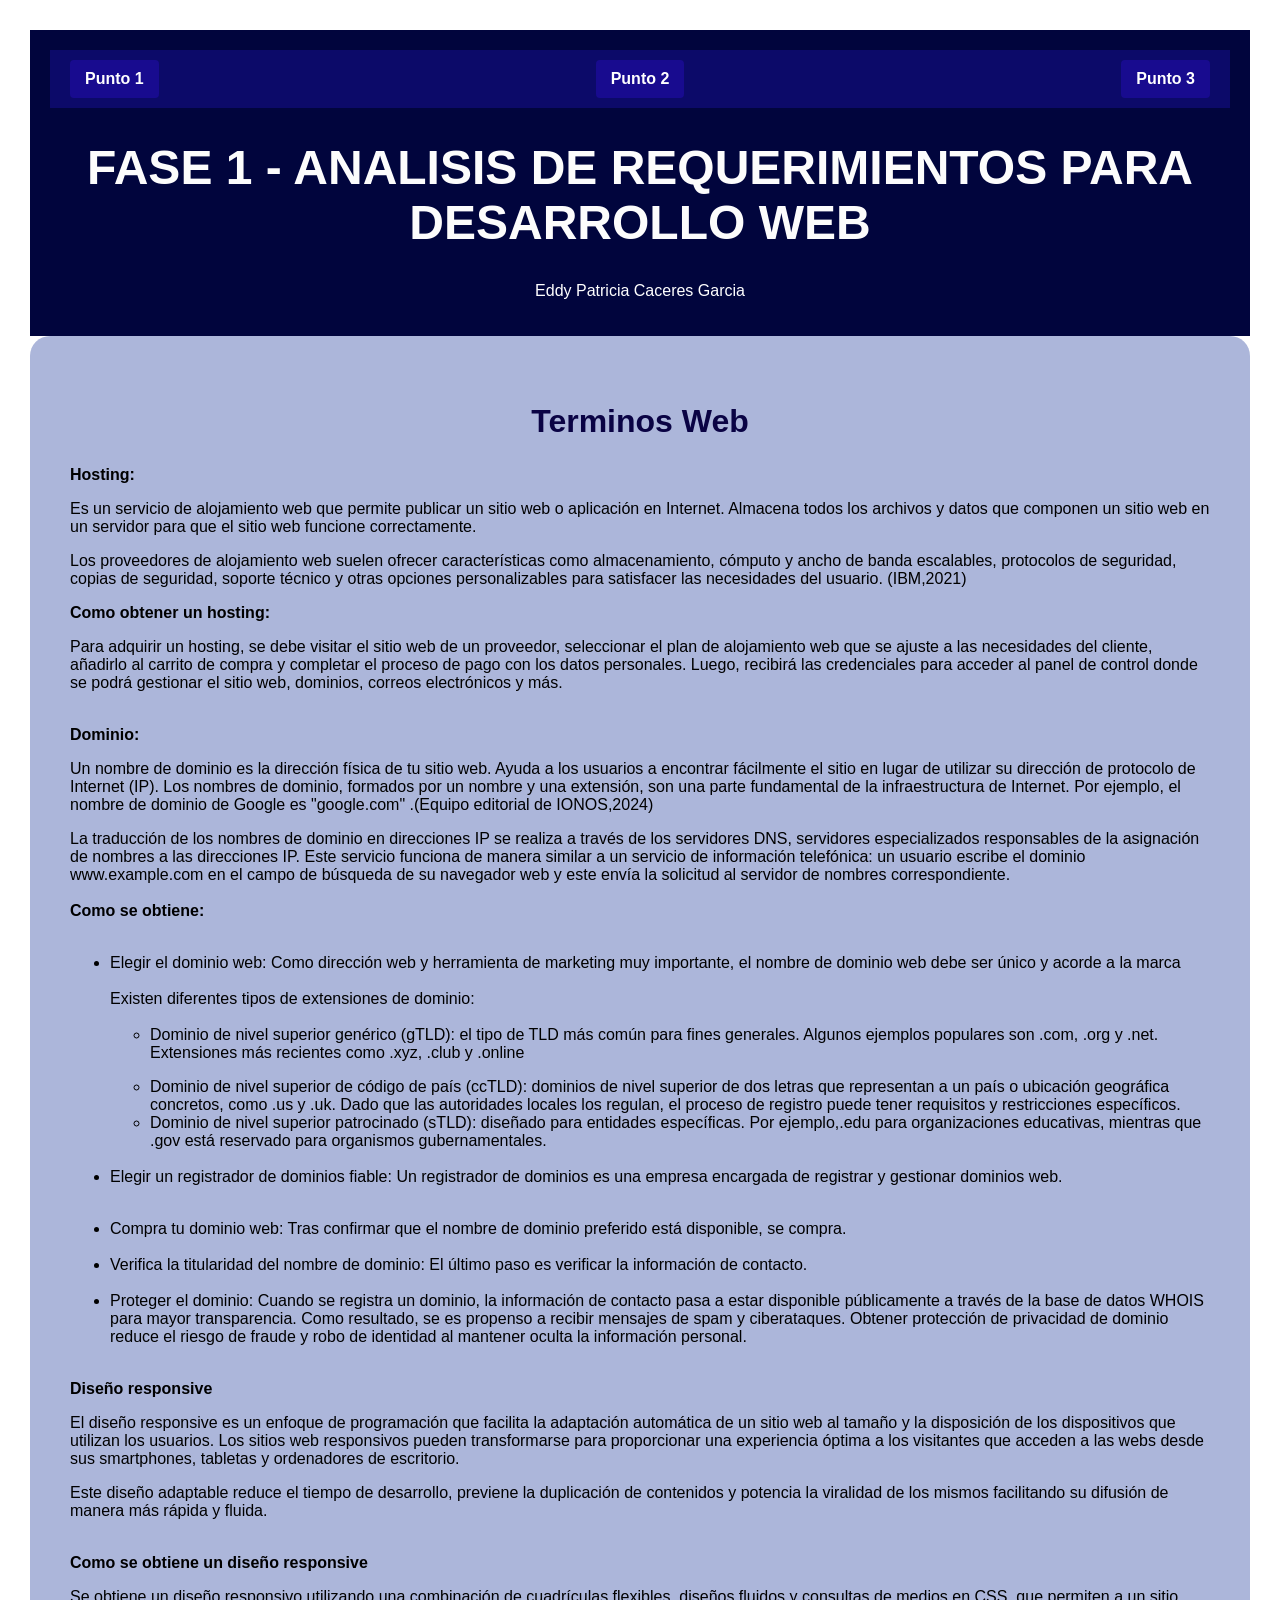
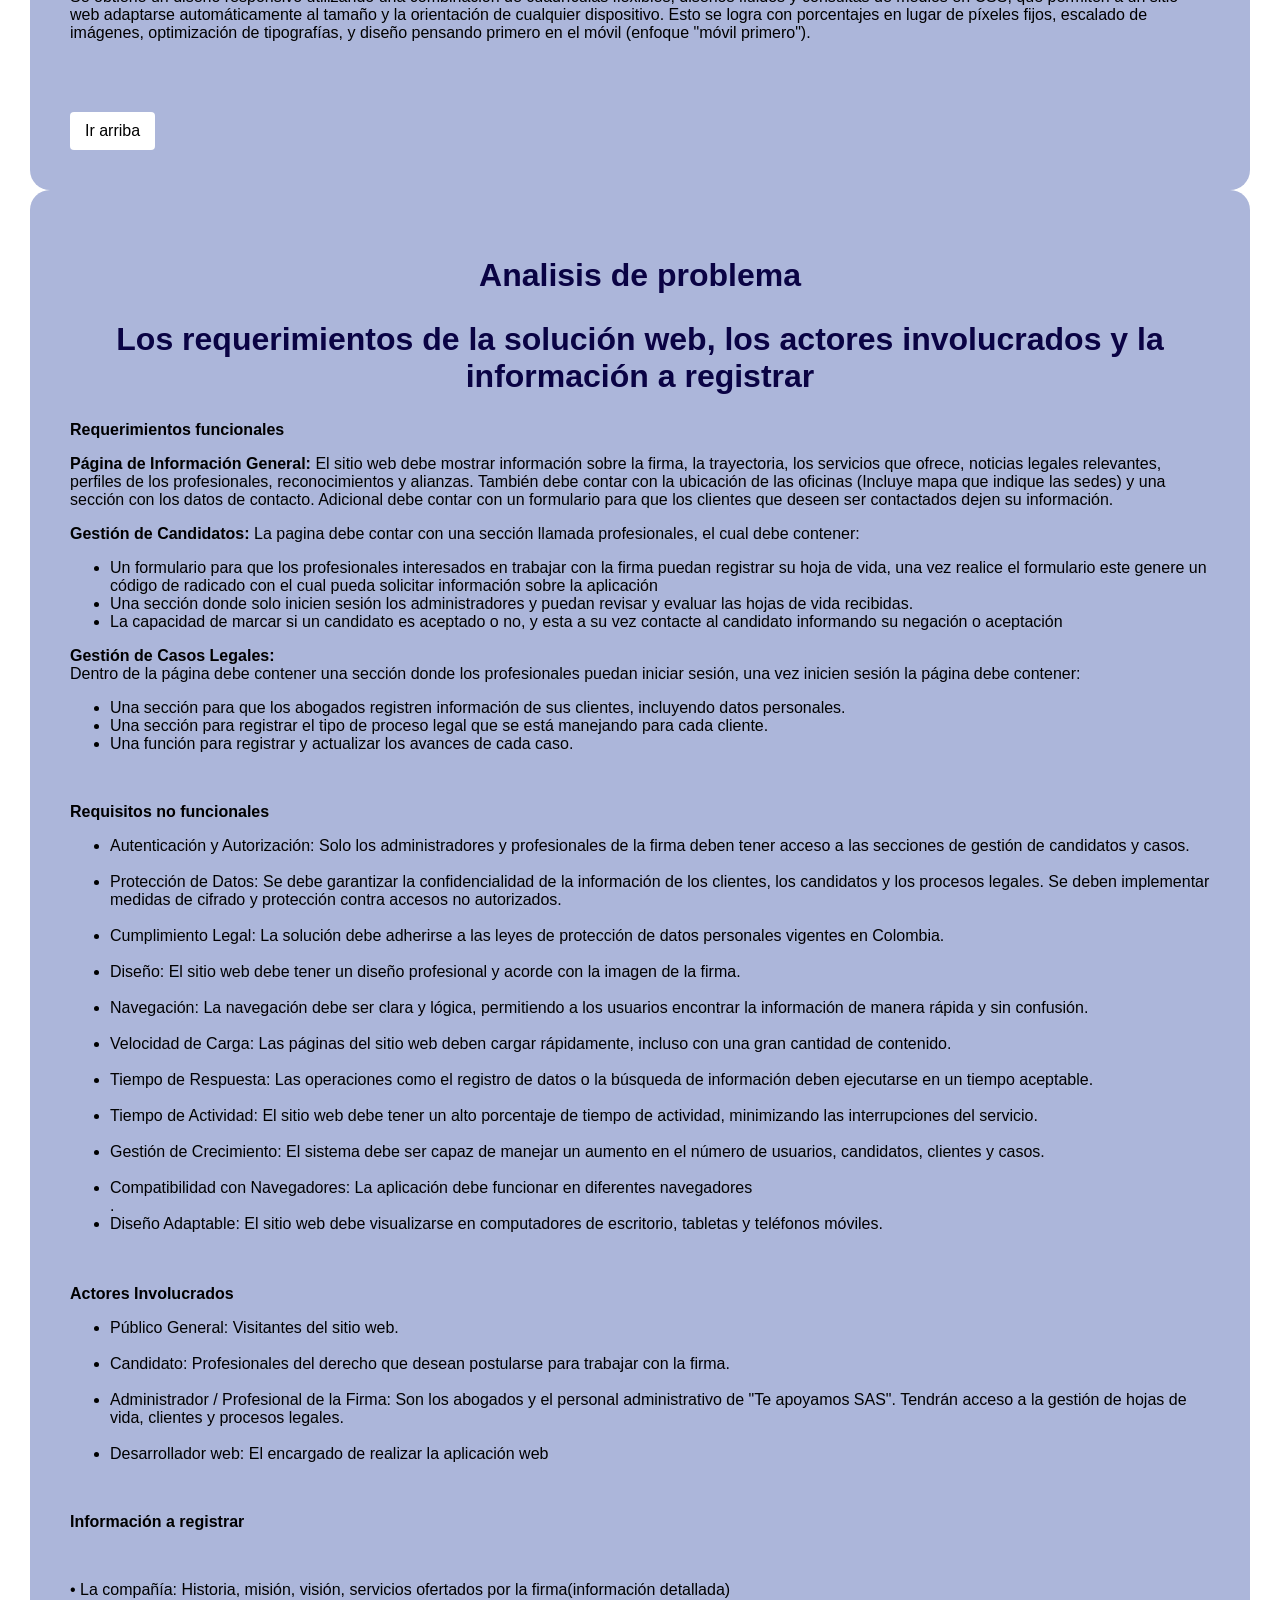
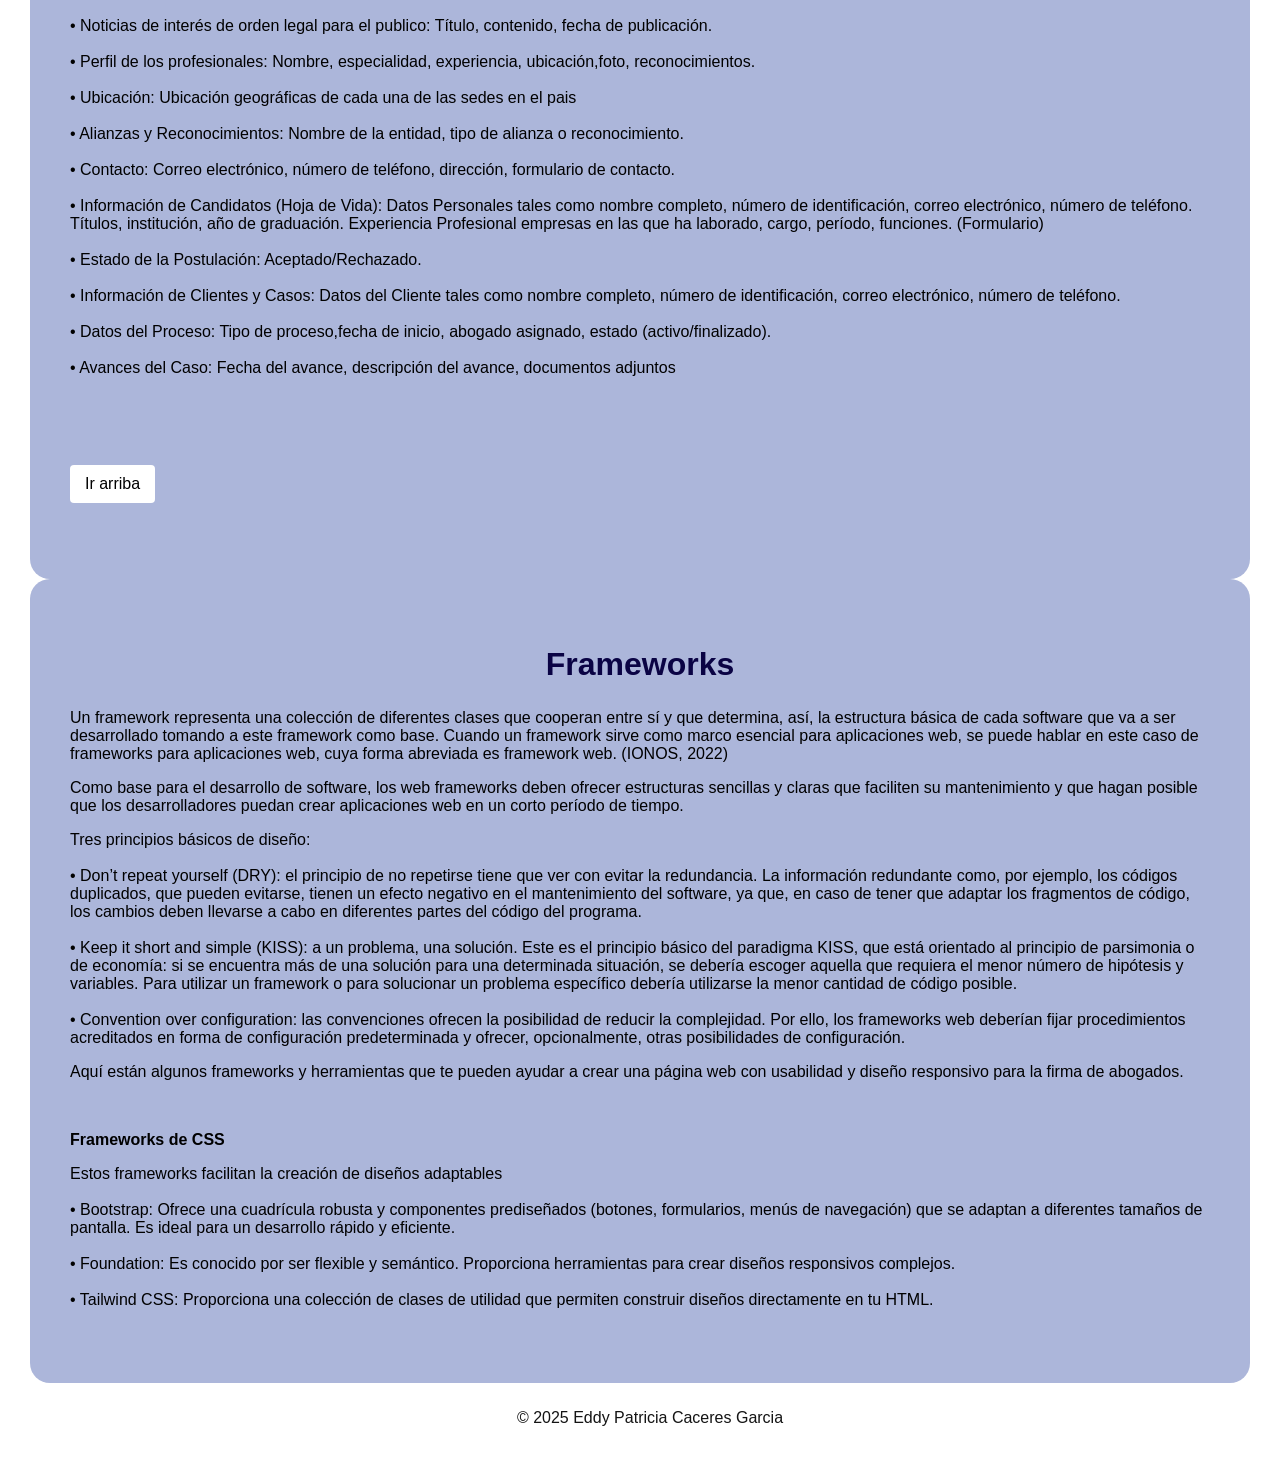
==== index.html @ ffdcd6e1 "Add files via upload" ====
<!DOCTYPE html>
<html lang="es">
<head>
    <meta charset="UTF-8">
    <meta name="viewport" content="width=device-width, initial-scale=1.0">
    <title>ZEXESTORE</title>
    
    <link rel="stylesheet" href="styles.css">
   
</head>
<body>

    <!-- Header -->
    <header>
        <div class="navbar">
            <a href="#punto1">
                Punto 1
            </a>
            <a href="#punto2">
                Punto 2
            </a>
            <a href="#punto3">
                Punto 3
            </a>
        </div>
        </div>
        <h1> FASE 1 - ANALISIS DE REQUERIMIENTOS PARA DESARROLLO WEB</h1>
        <p>Eddy Patricia Caceres Garcia </p>
    </header>

    <div class="container">
    <!-- About Section -->
    <section id="punto1">
        <article>
            <h2>Terminos Web</h2>
             <h3><b>Hosting:</b></h3>
            <p>Es un servicio de alojamiento web que permite publicar un sitio web o aplicación en Internet. Almacena todos los archivos y datos que componen un sitio web en un servidor para que el sitio web funcione correctamente.<br></p>
            <p>Los proveedores de alojamiento web suelen ofrecer características como almacenamiento, cómputo y ancho de banda escalables, protocolos de seguridad, copias de seguridad, soporte técnico y otras opciones personalizables para satisfacer las necesidades del usuario. (IBM,2021)<br>
            <p><b>Como obtener un hosting:</b><br></p>
            Para adquirir un hosting, se debe visitar el sitio web de un proveedor, seleccionar el plan de alojamiento web que se ajuste a las necesidades del cliente, añadirlo al carrito de compra y completar el proceso de pago con los datos personales. Luego, recibirá las credenciales para acceder al panel de control donde se podrá gestionar el sitio web, dominios, correos electrónicos y más.<br><br></p>

            <h3><b>Dominio:</b></h3> 
            <p>Un nombre de dominio es la dirección física de tu sitio web. Ayuda a los usuarios a encontrar fácilmente el sitio en lugar de utilizar su dirección de protocolo de Internet (IP). Los nombres de dominio, formados por un nombre y una extensión, son una parte fundamental de la infraestructura de Internet.  Por ejemplo, el nombre de dominio de Google es "google.com" .(Equipo editorial de IONOS,2024)<br></p>
            <p>La traducción de los nombres de dominio en direcciones IP se realiza a través de los servidores DNS, servidores especializados responsables de la asignación de nombres a las direcciones IP. Este servicio funciona de manera similar a un servicio de información telefónica: un usuario escribe el dominio www.example.com en el campo de búsqueda de su navegador web y este envía la solicitud al servidor de nombres correspondiente. <br><br>
            <b>Como se obtiene:</b><br><br></p>
            <ul>
            <li>Elegir el dominio web: Como dirección web y herramienta de marketing muy importante, el nombre de dominio web debe ser único y acorde a la marca<br><br></li>
            Existen diferentes tipos de extensiones de dominio:<br><br>
                <ul>
                <li>Dominio de nivel superior genérico (gTLD): el tipo de TLD más común para fines generales. Algunos ejemplos populares son .com, .org y .net. Extensiones más recientes como .xyz, .club y .online <br></p></li>
                <li>Dominio de nivel superior de código de país (ccTLD): dominios de nivel superior de dos letras que representan a un país o ubicación geográfica concretos, como .us y .uk. Dado que las autoridades locales los regulan, el proceso de registro puede tener requisitos y restricciones específicos.<br></li>
                <li>Dominio de nivel superior patrocinado (sTLD): diseñado para entidades específicas. Por ejemplo,.edu para organizaciones educativas, mientras que .gov está reservado para organismos gubernamentales.<br><br></li>
                </ul>
            <li>Elegir un registrador de dominios fiable: Un registrador de dominios es una empresa encargada de registrar y gestionar dominios web.<br><br></p></li>
            <li>Compra tu dominio web: Tras confirmar que el nombre de dominio preferido está disponible, se compra.<br><br></li>
            <li>Verifica la titularidad del nombre de dominio: El último paso es verificar la información de contacto.<br><br></li>
            <li>Proteger el dominio: Cuando se registra un dominio, la información de contacto pasa a estar disponible públicamente a través de la base de datos WHOIS para mayor transparencia. Como resultado, se es propenso a recibir mensajes de spam y ciberataques. Obtener protección de privacidad de dominio reduce el riesgo de fraude y robo de identidad al mantener oculta la información personal.<br><br></li>
            </ul>

             <h3><b>Diseño responsive</b> <br></h3>
            <p>El diseño responsive es un enfoque de programación que facilita la adaptación automática de un sitio web al tamaño y la disposición de los dispositivos que utilizan los usuarios. Los sitios web responsivos pueden transformarse para proporcionar una experiencia óptima a los visitantes que acceden a las webs desde sus smartphones, tabletas y ordenadores de escritorio.<br></p>

            <p>Este diseño adaptable reduce el tiempo de desarrollo, previene la duplicación de contenidos y potencia la viralidad de los mismos facilitando su difusión de manera más rápida y fluida.<br><br></p>
            <p><b>Como se obtiene un diseño responsive</b><br></p>
            Se obtiene un diseño responsivo utilizando una combinación de cuadrículas flexibles, diseños fluidos y consultas de medios en CSS, que permiten a un sitio web adaptarse automáticamente al tamaño y la orientación de cualquier dispositivo. Esto se logra con porcentajes en lugar de píxeles fijos, escalado de imágenes, optimización de tipografías, y diseño pensando primero en el móvil (enfoque "móvil primero"). <br><br><br><br></p>
            </p>
        </article>
    <a href ="#"> Ir arriba </ href> </a>
            
    </section>
    </div>
    <!-- Portfolio Section -->
    <div class="container">
    <section id="punto2">
        <article>
            <h2>Analisis de problema</h2>
            <h2> Los requerimientos de la solución web, los actores involucrados y la información a registrar</h2>
            <h3>Requerimientos funcionales</h3>
            <p><b>Página de Información General:</b> El sitio web debe mostrar información sobre la firma, la trayectoria, los servicios que ofrece, noticias legales relevantes, perfiles de los profesionales, reconocimientos y alianzas. También debe contar con la ubicación de las oficinas (Incluye mapa que indique las sedes) y una sección con los datos de contacto. Adicional debe contar con un formulario para que los clientes que deseen ser contactados dejen su información.</p>
            <p><b>Gestión de Candidatos: </b>La pagina debe contar con una sección llamada profesionales, el cual debe contener: <br>
            <ul>
                <li>Un formulario para que los profesionales interesados en trabajar con la firma puedan registrar su hoja de vida, una vez realice el formulario este genere un código de radicado con el cual pueda solicitar información sobre la aplicación<br></li>
                <li>Una sección donde solo inicien sesión los administradores y puedan revisar y evaluar las hojas de vida recibidas.<br></li>
                <li> La capacidad de marcar si un candidato es aceptado o no, y esta a su vez contacte al candidato informando su negación o aceptación</p></li>
            </ul>

            <p><b>Gestión de Casos Legales:</b><br>
            Dentro de la página debe contener una sección donde los profesionales puedan iniciar sesión, una vez inicien sesión la página debe contener:<br>
            <ul>
                <li>Una sección para que los abogados registren información de sus clientes, incluyendo datos personales.<br></li>
                <li>Una sección para registrar el tipo de proceso legal que se está manejando para cada cliente.</li>
                <li>Una función para registrar y actualizar los avances de cada caso.</p><br></li></ul>

            <h3><b></b>Requisitos no funcionales</h3>
            <ul>
                <li>Autenticación y Autorización: Solo los administradores y profesionales de la firma deben tener acceso a las secciones de gestión de candidatos y casos.</li><br>
                <li>Protección de Datos: Se debe garantizar la confidencialidad de la información de los clientes, los candidatos y los procesos legales. Se deben implementar medidas de cifrado y protección contra accesos no autorizados.</li><br>
                <li>Cumplimiento Legal: La solución debe adherirse a las leyes de protección de datos personales vigentes en Colombia.</li><br>
                <li>Diseño: El sitio web debe tener un diseño profesional y acorde con la imagen de la firma.</li><br>
                <li>Navegación: La navegación debe ser clara y lógica, permitiendo a los usuarios encontrar la información de manera rápida y sin confusión.</li><br>
                <li>Velocidad de Carga: Las páginas del sitio web deben cargar rápidamente, incluso con una gran cantidad de contenido.</li><br>
                <li>Tiempo de Respuesta: Las operaciones como el registro de datos o la búsqueda de información deben ejecutarse en un tiempo aceptable.</li><br>
                <li>Tiempo de Actividad: El sitio web debe tener un alto porcentaje de tiempo de actividad, minimizando las interrupciones del servicio.</li><br>
                <li>Gestión de Crecimiento: El sistema debe ser capaz de manejar un aumento en el número de usuarios, candidatos, clientes y casos.</li><br>
                <li>Compatibilidad con Navegadores: La aplicación debe funcionar en diferentes navegadores</li>.<br>
                <li>Diseño Adaptable: El sitio web debe visualizarse en computadores de escritorio, tabletas y teléfonos móviles.</li><br><br>
            </ul>
            <h3><b>Actores Involucrados</b></h3>
            <ul><li>Público General: Visitantes del sitio web.</li> <br>
            <li>Candidato: Profesionales del derecho que desean postularse para trabajar con la firma.</li><br>
            <li>Administrador / Profesional de la Firma: Son los abogados y el personal administrativo de "Te apoyamos SAS". Tendrán acceso a la gestión de hojas de vida, clientes y procesos legales.</li><br>
            <li>Desarrollador web: El encargado de realizar la aplicación web</li></ul><br>
            <h3>Información a registrar</h3><br>
            <p>•	La compañía: Historia, misión, visión, servicios ofertados por la firma(información detallada)<br><br>
            •	Noticias de interés de orden legal para el publico: Título, contenido, fecha de publicación.<br><br>
            •	Perfil de los profesionales: Nombre, especialidad, experiencia, ubicación,foto, reconocimientos.<br><br>
            •	Ubicación: Ubicación geográficas de cada una de las sedes en el pais<br><br>
            •	Alianzas y Reconocimientos: Nombre de la entidad, tipo de alianza o reconocimiento.<br><br>
            •	Contacto: Correo electrónico, número de teléfono, dirección, formulario de contacto.<br><br>
            •	 Información de Candidatos (Hoja de Vida): Datos Personales tales como nombre completo, número de identificación, correo electrónico, número de teléfono. Títulos, institución, año de graduación. Experiencia Profesional empresas en las que ha laborado, cargo, período, funciones. (Formulario)<br><br>
            •	Estado de la Postulación: Aceptado/Rechazado.<br><br>
            •	 Información de Clientes y Casos: Datos del Cliente tales como nombre completo, número de identificación, correo electrónico, número de teléfono.<br><br>
            •	Datos del Proceso: Tipo de proceso,fecha de inicio, abogado asignado, estado (activo/finalizado).<br><br>
            •	Avances del Caso: Fecha del avance, descripción del avance, documentos adjuntos </p><br><br>
            <br><br>
            <a href ="#"> Ir arriba </ href> </a>
            <br><br><br>

        </article>
    </section>
    </div>
    <div class="container">
    <section id="punto3">
        <article>
            <h2> Frameworks </h2>
            <p>Un framework representa una colección de diferentes clases que cooperan entre sí y que determina, así, la estructura básica de cada software que va a ser desarrollado tomando a este framework como base. Cuando un framework sirve como marco esencial para aplicaciones web, se puede hablar en este caso de frameworks para aplicaciones web, cuya forma abreviada es framework web. (IONOS, 2022)</p>
            <p>Como base para el desarrollo de software, los web frameworks deben ofrecer estructuras sencillas y claras que faciliten su mantenimiento y que hagan posible que los desarrolladores puedan crear aplicaciones web en un corto período de tiempo. </p>
            <p>Tres principios básicos de diseño:<br><br>
            •	Don’t repeat yourself (DRY): el principio de no repetirse tiene que ver con evitar la redundancia. La información redundante como, por ejemplo, los códigos duplicados, que pueden evitarse, tienen un efecto negativo en el mantenimiento del software, ya que, en caso de tener que adaptar los fragmentos de código, los cambios deben llevarse a cabo en diferentes partes del código del programa.<br><br>
            •	Keep it short and simple (KISS): a un problema, una solución. Este es el principio básico del paradigma KISS, que está orientado al principio de parsimonia o de economía: si se encuentra más de una solución para una determinada situación, se debería escoger aquella que requiera el menor número de hipótesis y variables. Para utilizar un framework o para solucionar un problema específico debería utilizarse la menor cantidad de código posible.<br><br>
            •	Convention over configuration: las convenciones ofrecen la posibilidad de reducir la complejidad. Por ello, los frameworks web deberían fijar procedimientos acreditados en forma de configuración predeterminada y ofrecer, opcionalmente, otras posibilidades de configuración.</p>
            <p>Aquí están algunos frameworks y herramientas que te pueden ayudar a crear una página web con usabilidad y diseño responsivo para la firma de abogados.</p><br>
            <h3>Frameworks de CSS</h3>
            <p>Estos frameworks facilitan la creación de diseños adaptables <br><br>
            •	Bootstrap: Ofrece una cuadrícula robusta y componentes prediseñados (botones, formularios, menús de navegación) que se adaptan a diferentes tamaños de pantalla. Es ideal para un desarrollo rápido y eficiente.<br><br>
            •	Foundation: Es conocido por ser flexible y semántico. Proporciona herramientas para crear diseños responsivos complejos.<br><br>
            •	Tailwind CSS: Proporciona una colección de clases de utilidad que permiten construir diseños directamente en tu HTML. </p><br>


        </article>
    </section>
    </div>
    </body>
    <!-- Footer -->
    <footer>
        <p>&copy; 2025 Eddy Patricia Caceres Garcia</p>
    </footer>

</body>
</html>
---- styles.css ----
/* Estilos generales */
        body {
            font-family: Arial, sans-serif;
            margin: 0;
            padding: 30px;
            background-color: #ffffff;
            
        }
        
        /* Header con barra de navegación */
        header {
            background:rgb(1, 5, 61);
            color: rgb(0, 0, 0);
            padding: 20px;
            text-align: center;
            color:#ffffff;
            max-width: 1450px;
            margin: 0 auto;
        }
        
        .navbar {
            display: flex;
            justify-content: space-between;
            align-items: left;
            background-color: rgb(12, 10, 105);
            padding: 10px 20px;
            
            ;
        }

        
        .navbar .menu {
            display: flex;
            gap: 15px;
            
            
        }

        .navbar a {
            color: rgb(255, 255, 255);
            background-color: #180b8f;
            text-decoration: none;
            display: flex;
            align-items: center;
            padding: 10px 15px;
            font-weight: bold;
            
        }

        .navbar a:hover {
            background-color: #4c5bdd;
            border-radius: 5px;
        }

    


       .container {
            display:flex;
            max-width: 1400px;
            justify-content: space-between;
            overflow: hidden;
            background-color:rgb(172, 182, 218);
            border-radius:20px;
            padding:40px;
            text-align: left;
            margin: 0 auto;
        }

       
        button,a {
            font-family: 'Manrope', sans-serif;
            background-color: #ffffff;
            color:  #000000;
            padding: 10px 15px;
            border: none;
            border-radius: 4px;
            cursor: pointer;
            font-weight: 500;
            text-decoration: none;
            display: inline-block;
            font-size: 16px;}
        
        
        h1{
        font-size: 3em;
        color:rgb(252, 252, 252)
}
        h3{
        color:rgb(0, 0, 0);
        font-size: 1em;}
        
        h2{
        color:rgb(10, 3, 68);
        font-size: 2em;
        text-align:center;
        }
        /* Footer */
        footer {
            background-color: #ffffff;
            color: rgb(20, 20, 20);
            text-align: center;
            padding: 10px;
            position: relative;
            bottom: 0;
            width: 100%;
        }
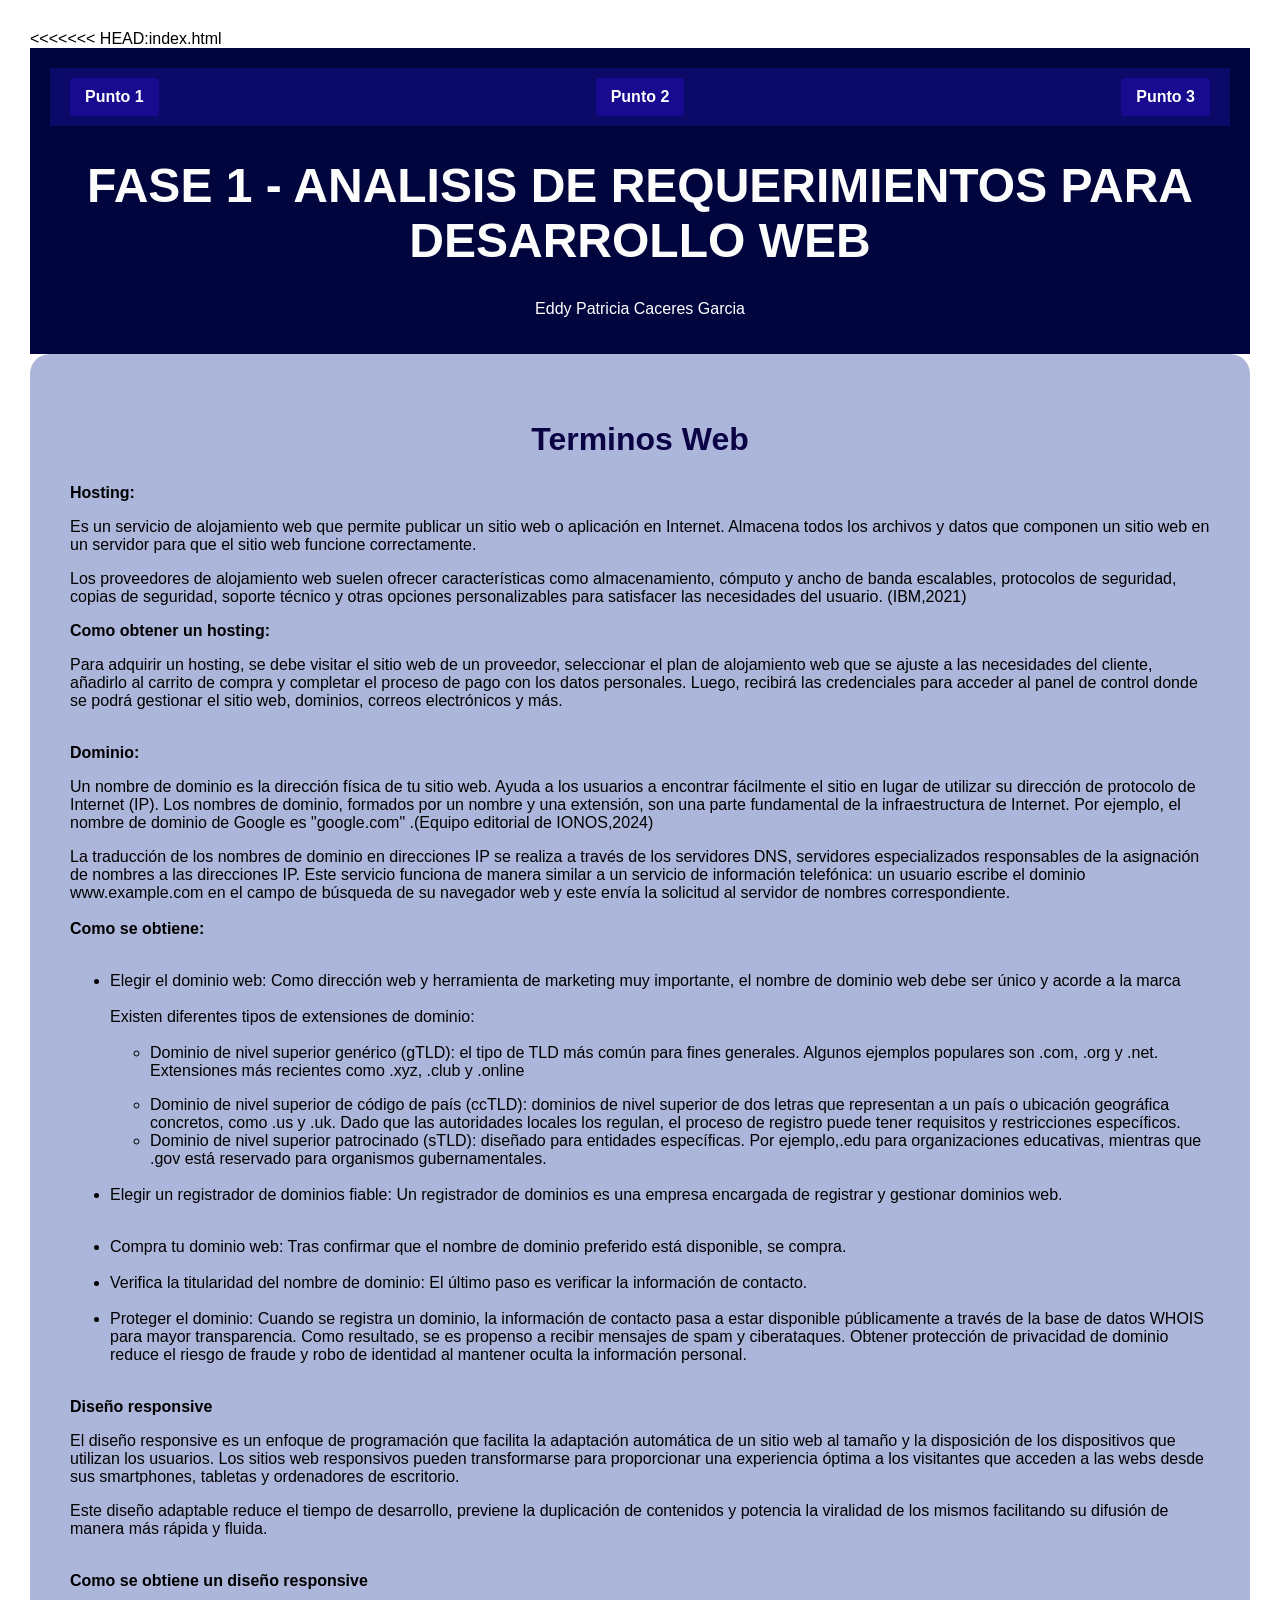
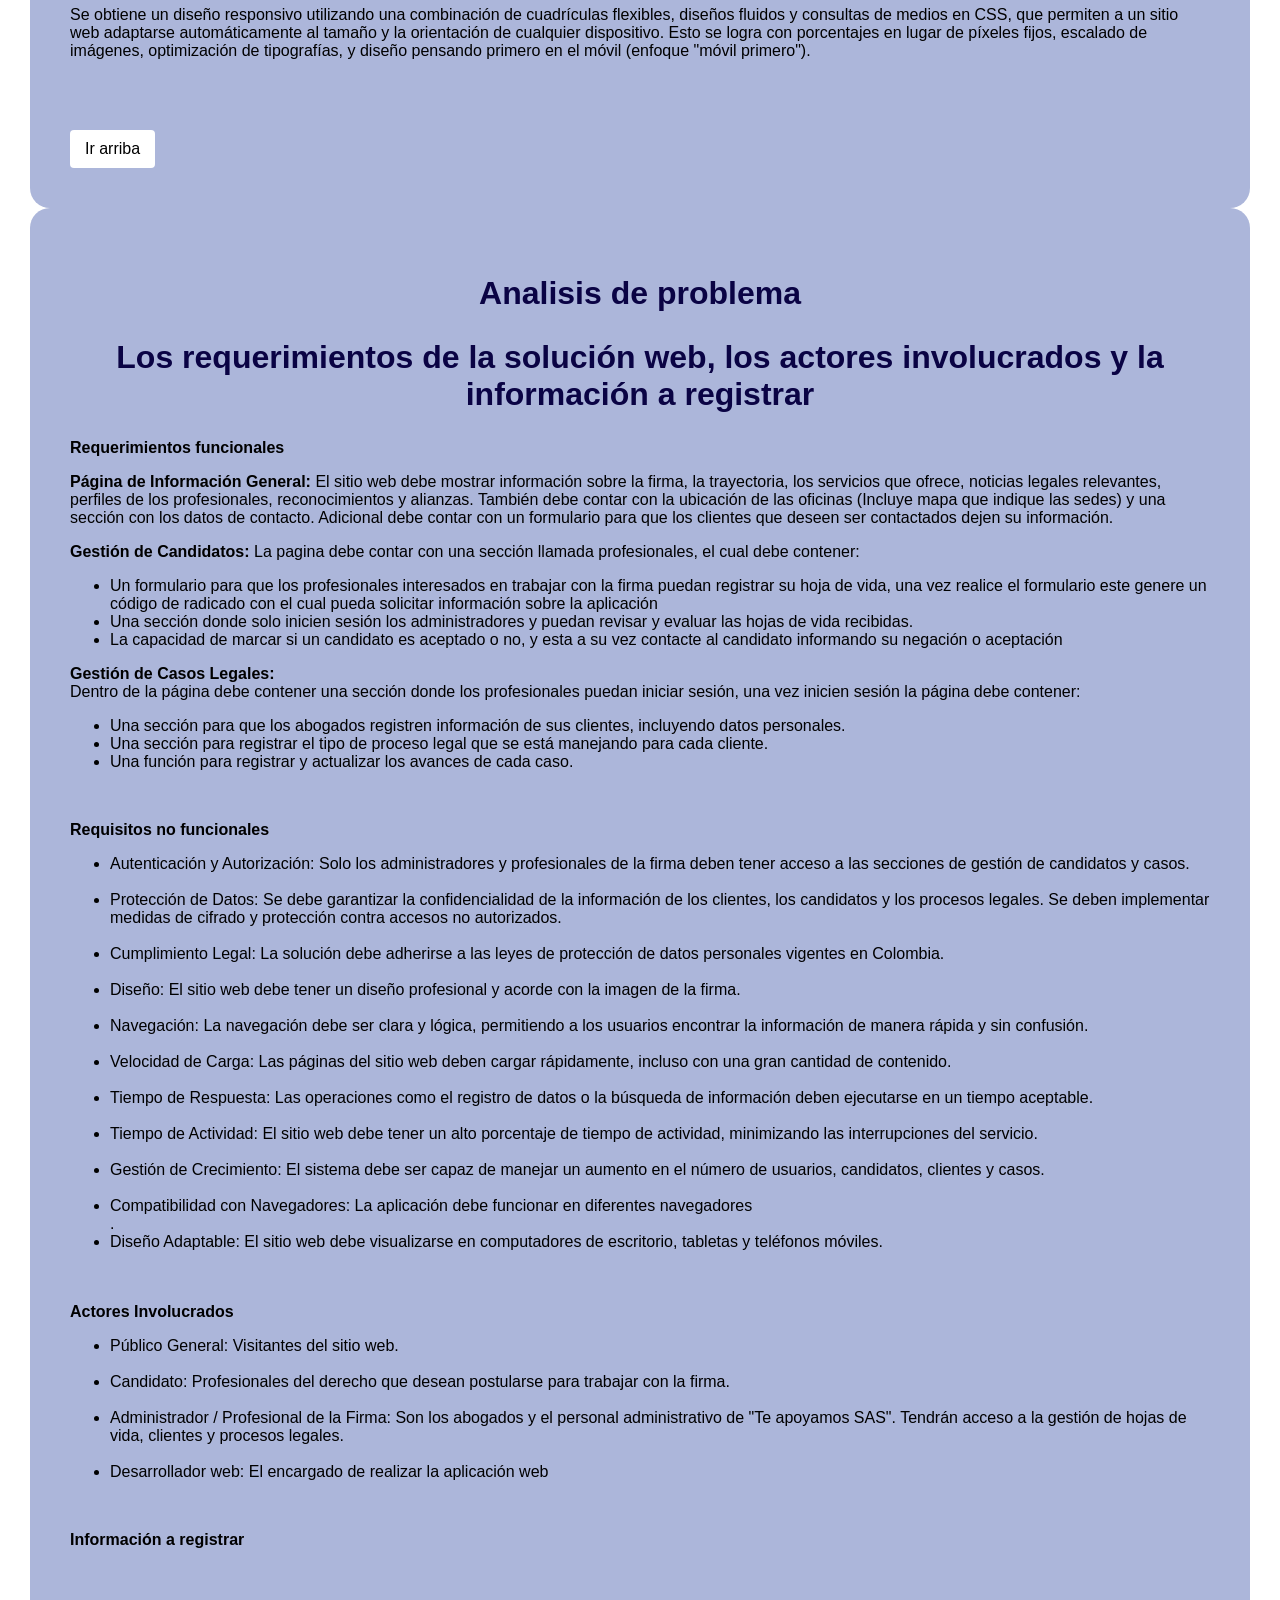
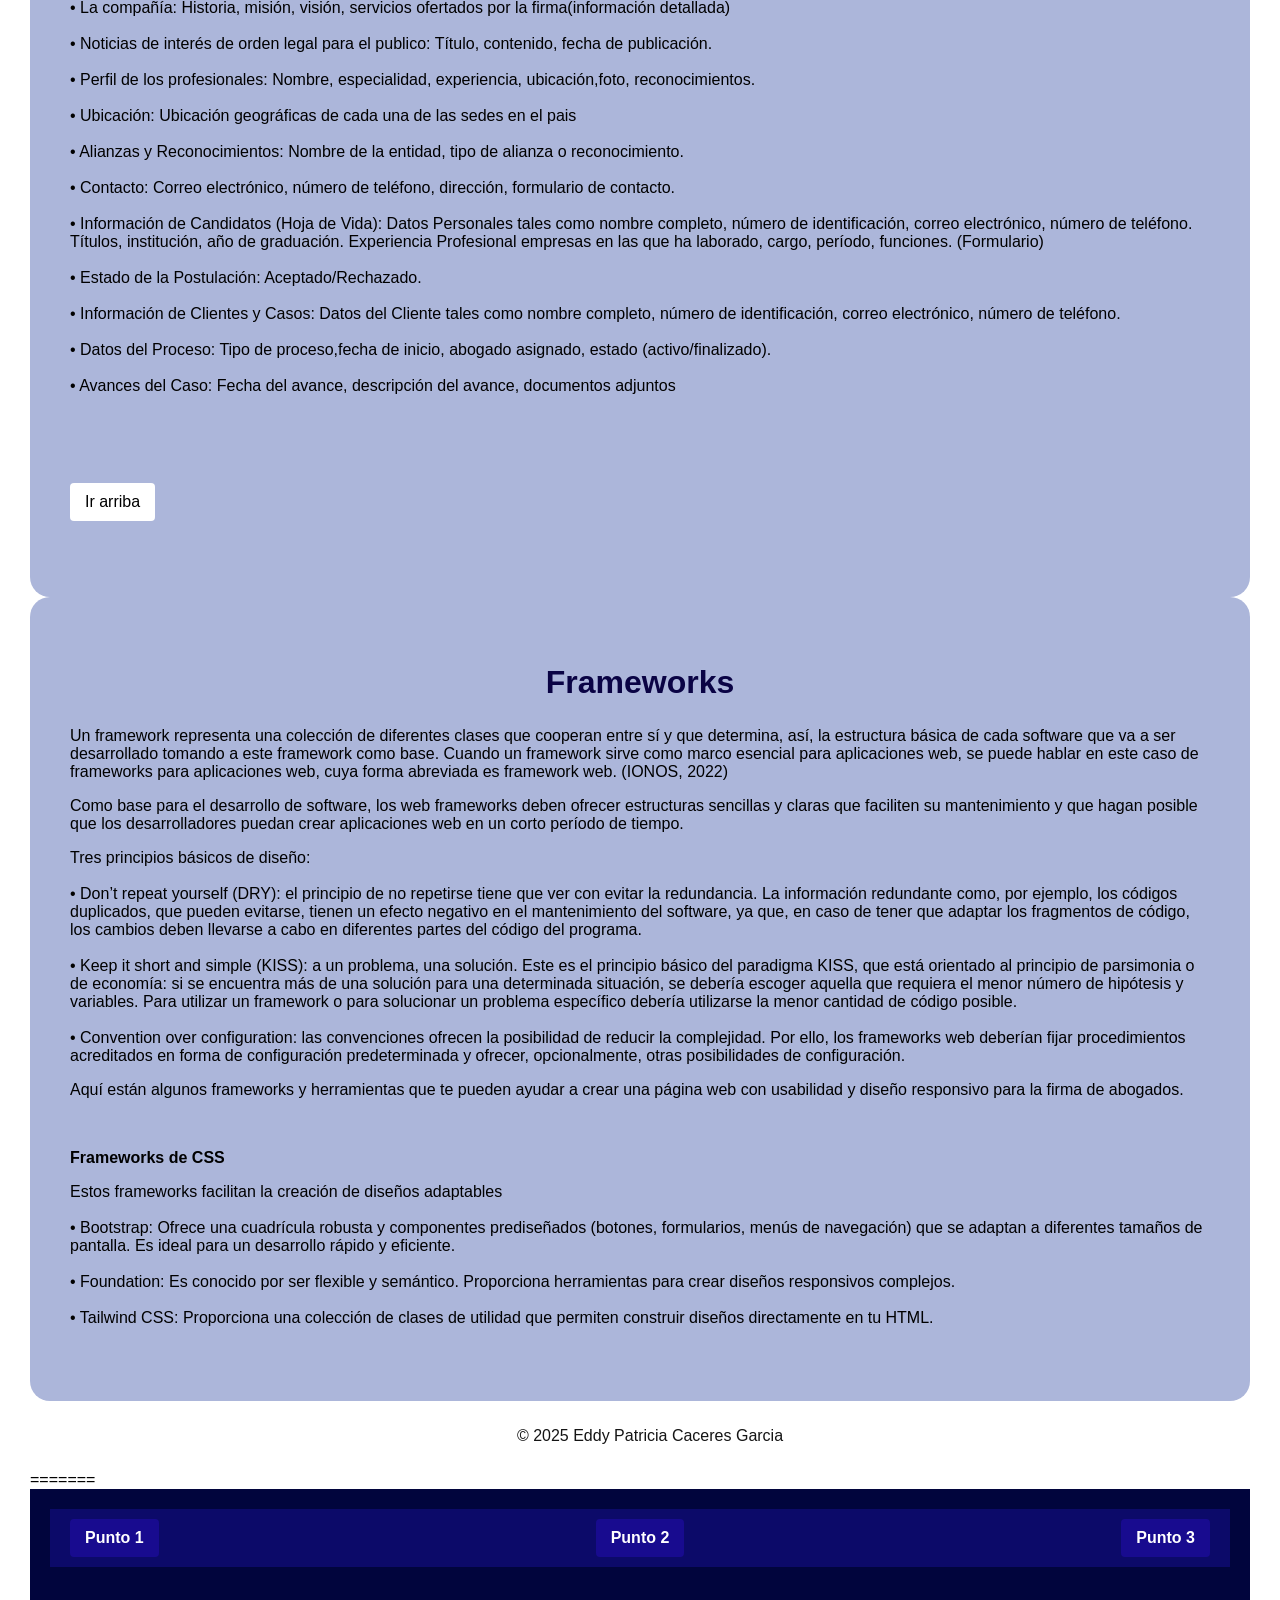
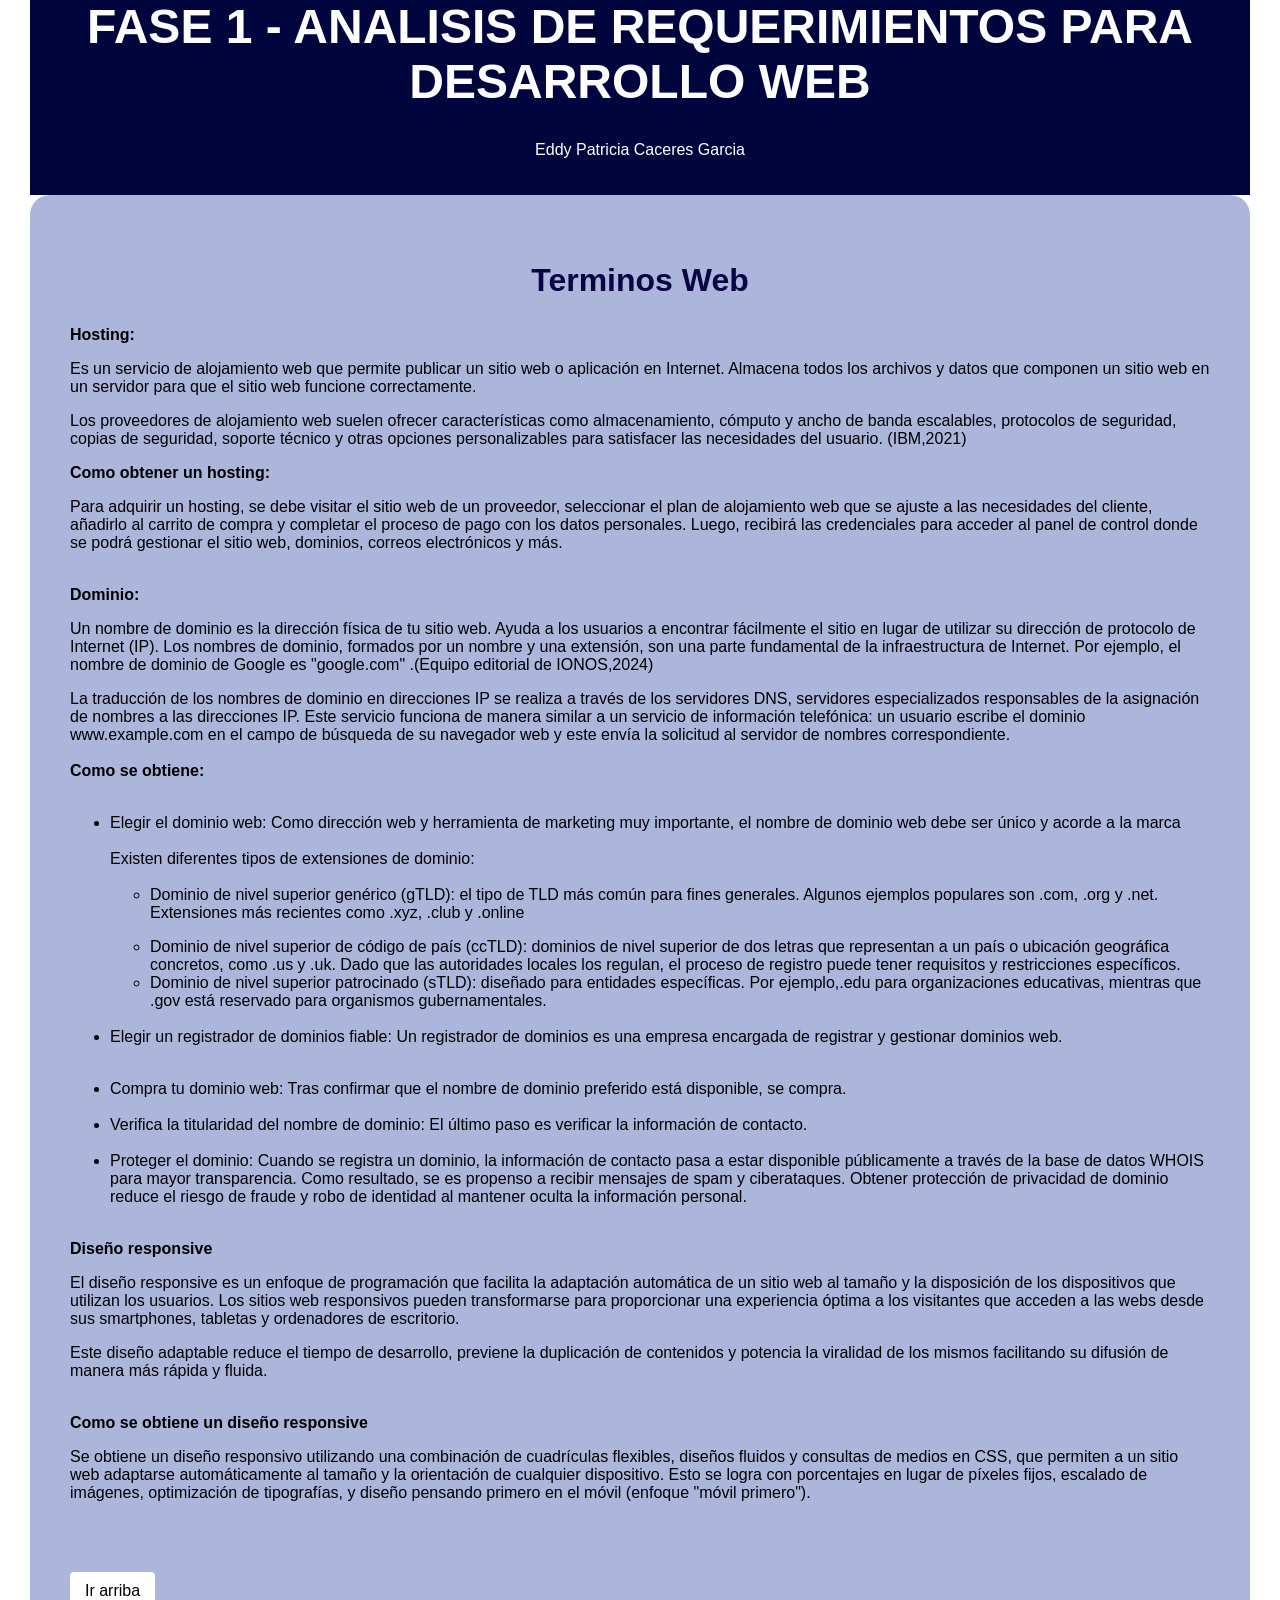
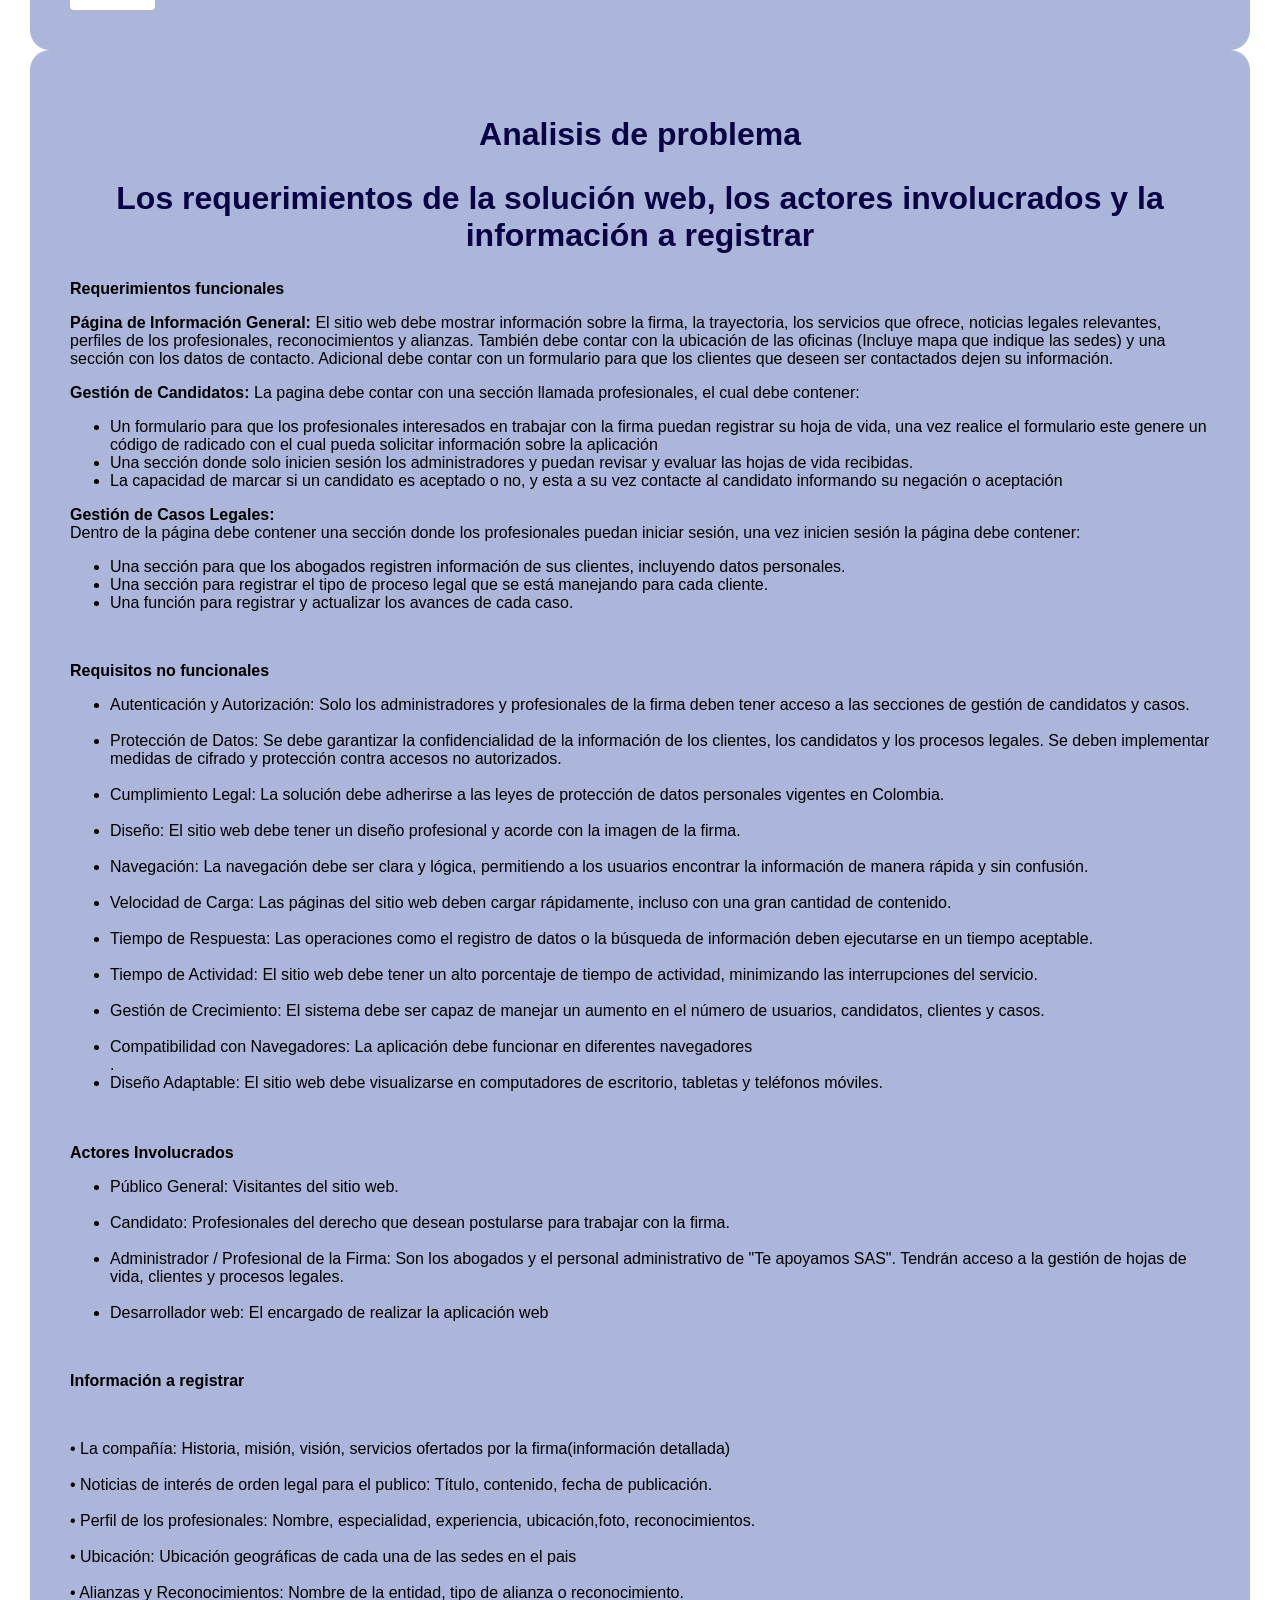
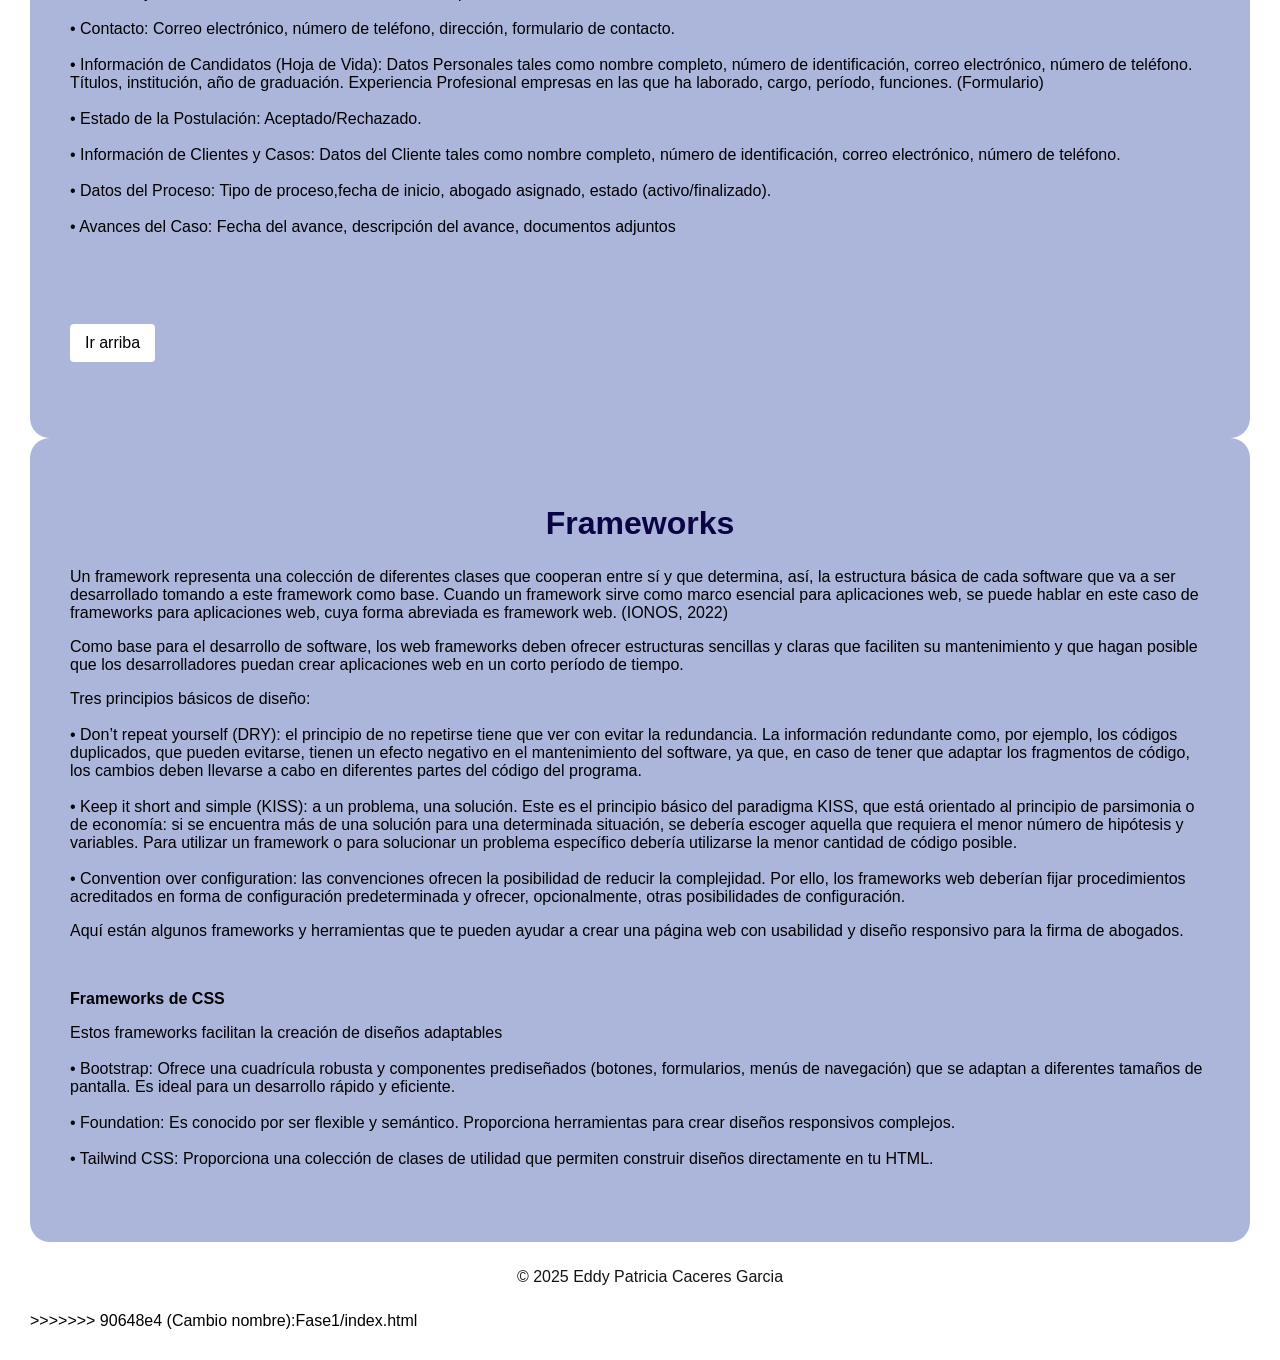
==== commit 20d5ac52: "Primer commit fase1 framework" ====
--- a/index.html
+++ b/index.html
@@ -1,160 +1,324 @@
-<!DOCTYPE html>
-<html lang="es">
-<head>
-    <meta charset="UTF-8">
-    <meta name="viewport" content="width=device-width, initial-scale=1.0">
-    <title>ZEXESTORE</title>
-    
-    <link rel="stylesheet" href="styles.css">
-   
-</head>
-<body>
-
-    <!-- Header -->
-    <header>
-        <div class="navbar">
-            <a href="#punto1">
-                Punto 1
-            </a>
-            <a href="#punto2">
-                Punto 2
-            </a>
-            <a href="#punto3">
-                Punto 3
-            </a>
-        </div>
-        </div>
-        <h1> FASE 1 - ANALISIS DE REQUERIMIENTOS PARA DESARROLLO WEB</h1>
-        <p>Eddy Patricia Caceres Garcia </p>
-    </header>
-
-    <div class="container">
-    <!-- About Section -->
-    <section id="punto1">
-        <article>
-            <h2>Terminos Web</h2>
-             <h3><b>Hosting:</b></h3>
-            <p>Es un servicio de alojamiento web que permite publicar un sitio web o aplicación en Internet. Almacena todos los archivos y datos que componen un sitio web en un servidor para que el sitio web funcione correctamente.<br></p>
-            <p>Los proveedores de alojamiento web suelen ofrecer características como almacenamiento, cómputo y ancho de banda escalables, protocolos de seguridad, copias de seguridad, soporte técnico y otras opciones personalizables para satisfacer las necesidades del usuario. (IBM,2021)<br>
-            <p><b>Como obtener un hosting:</b><br></p>
-            Para adquirir un hosting, se debe visitar el sitio web de un proveedor, seleccionar el plan de alojamiento web que se ajuste a las necesidades del cliente, añadirlo al carrito de compra y completar el proceso de pago con los datos personales. Luego, recibirá las credenciales para acceder al panel de control donde se podrá gestionar el sitio web, dominios, correos electrónicos y más.<br><br></p>
-
-            <h3><b>Dominio:</b></h3> 
-            <p>Un nombre de dominio es la dirección física de tu sitio web. Ayuda a los usuarios a encontrar fácilmente el sitio en lugar de utilizar su dirección de protocolo de Internet (IP). Los nombres de dominio, formados por un nombre y una extensión, son una parte fundamental de la infraestructura de Internet.  Por ejemplo, el nombre de dominio de Google es "google.com" .(Equipo editorial de IONOS,2024)<br></p>
-            <p>La traducción de los nombres de dominio en direcciones IP se realiza a través de los servidores DNS, servidores especializados responsables de la asignación de nombres a las direcciones IP. Este servicio funciona de manera similar a un servicio de información telefónica: un usuario escribe el dominio www.example.com en el campo de búsqueda de su navegador web y este envía la solicitud al servidor de nombres correspondiente. <br><br>
-            <b>Como se obtiene:</b><br><br></p>
-            <ul>
-            <li>Elegir el dominio web: Como dirección web y herramienta de marketing muy importante, el nombre de dominio web debe ser único y acorde a la marca<br><br></li>
-            Existen diferentes tipos de extensiones de dominio:<br><br>
-                <ul>
-                <li>Dominio de nivel superior genérico (gTLD): el tipo de TLD más común para fines generales. Algunos ejemplos populares son .com, .org y .net. Extensiones más recientes como .xyz, .club y .online <br></p></li>
-                <li>Dominio de nivel superior de código de país (ccTLD): dominios de nivel superior de dos letras que representan a un país o ubicación geográfica concretos, como .us y .uk. Dado que las autoridades locales los regulan, el proceso de registro puede tener requisitos y restricciones específicos.<br></li>
-                <li>Dominio de nivel superior patrocinado (sTLD): diseñado para entidades específicas. Por ejemplo,.edu para organizaciones educativas, mientras que .gov está reservado para organismos gubernamentales.<br><br></li>
-                </ul>
-            <li>Elegir un registrador de dominios fiable: Un registrador de dominios es una empresa encargada de registrar y gestionar dominios web.<br><br></p></li>
-            <li>Compra tu dominio web: Tras confirmar que el nombre de dominio preferido está disponible, se compra.<br><br></li>
-            <li>Verifica la titularidad del nombre de dominio: El último paso es verificar la información de contacto.<br><br></li>
-            <li>Proteger el dominio: Cuando se registra un dominio, la información de contacto pasa a estar disponible públicamente a través de la base de datos WHOIS para mayor transparencia. Como resultado, se es propenso a recibir mensajes de spam y ciberataques. Obtener protección de privacidad de dominio reduce el riesgo de fraude y robo de identidad al mantener oculta la información personal.<br><br></li>
-            </ul>
-
-             <h3><b>Diseño responsive</b> <br></h3>
-            <p>El diseño responsive es un enfoque de programación que facilita la adaptación automática de un sitio web al tamaño y la disposición de los dispositivos que utilizan los usuarios. Los sitios web responsivos pueden transformarse para proporcionar una experiencia óptima a los visitantes que acceden a las webs desde sus smartphones, tabletas y ordenadores de escritorio.<br></p>
-
-            <p>Este diseño adaptable reduce el tiempo de desarrollo, previene la duplicación de contenidos y potencia la viralidad de los mismos facilitando su difusión de manera más rápida y fluida.<br><br></p>
-            <p><b>Como se obtiene un diseño responsive</b><br></p>
-            Se obtiene un diseño responsivo utilizando una combinación de cuadrículas flexibles, diseños fluidos y consultas de medios en CSS, que permiten a un sitio web adaptarse automáticamente al tamaño y la orientación de cualquier dispositivo. Esto se logra con porcentajes en lugar de píxeles fijos, escalado de imágenes, optimización de tipografías, y diseño pensando primero en el móvil (enfoque "móvil primero"). <br><br><br><br></p>
-            </p>
-        </article>
-    <a href ="#"> Ir arriba </ href> </a>
-            
-    </section>
-    </div>
-    <!-- Portfolio Section -->
-    <div class="container">
-    <section id="punto2">
-        <article>
-            <h2>Analisis de problema</h2>
-            <h2> Los requerimientos de la solución web, los actores involucrados y la información a registrar</h2>
-            <h3>Requerimientos funcionales</h3>
-            <p><b>Página de Información General:</b> El sitio web debe mostrar información sobre la firma, la trayectoria, los servicios que ofrece, noticias legales relevantes, perfiles de los profesionales, reconocimientos y alianzas. También debe contar con la ubicación de las oficinas (Incluye mapa que indique las sedes) y una sección con los datos de contacto. Adicional debe contar con un formulario para que los clientes que deseen ser contactados dejen su información.</p>
-            <p><b>Gestión de Candidatos: </b>La pagina debe contar con una sección llamada profesionales, el cual debe contener: <br>
-            <ul>
-                <li>Un formulario para que los profesionales interesados en trabajar con la firma puedan registrar su hoja de vida, una vez realice el formulario este genere un código de radicado con el cual pueda solicitar información sobre la aplicación<br></li>
-                <li>Una sección donde solo inicien sesión los administradores y puedan revisar y evaluar las hojas de vida recibidas.<br></li>
-                <li> La capacidad de marcar si un candidato es aceptado o no, y esta a su vez contacte al candidato informando su negación o aceptación</p></li>
-            </ul>
-
-            <p><b>Gestión de Casos Legales:</b><br>
-            Dentro de la página debe contener una sección donde los profesionales puedan iniciar sesión, una vez inicien sesión la página debe contener:<br>
-            <ul>
-                <li>Una sección para que los abogados registren información de sus clientes, incluyendo datos personales.<br></li>
-                <li>Una sección para registrar el tipo de proceso legal que se está manejando para cada cliente.</li>
-                <li>Una función para registrar y actualizar los avances de cada caso.</p><br></li></ul>
-
-            <h3><b></b>Requisitos no funcionales</h3>
-            <ul>
-                <li>Autenticación y Autorización: Solo los administradores y profesionales de la firma deben tener acceso a las secciones de gestión de candidatos y casos.</li><br>
-                <li>Protección de Datos: Se debe garantizar la confidencialidad de la información de los clientes, los candidatos y los procesos legales. Se deben implementar medidas de cifrado y protección contra accesos no autorizados.</li><br>
-                <li>Cumplimiento Legal: La solución debe adherirse a las leyes de protección de datos personales vigentes en Colombia.</li><br>
-                <li>Diseño: El sitio web debe tener un diseño profesional y acorde con la imagen de la firma.</li><br>
-                <li>Navegación: La navegación debe ser clara y lógica, permitiendo a los usuarios encontrar la información de manera rápida y sin confusión.</li><br>
-                <li>Velocidad de Carga: Las páginas del sitio web deben cargar rápidamente, incluso con una gran cantidad de contenido.</li><br>
-                <li>Tiempo de Respuesta: Las operaciones como el registro de datos o la búsqueda de información deben ejecutarse en un tiempo aceptable.</li><br>
-                <li>Tiempo de Actividad: El sitio web debe tener un alto porcentaje de tiempo de actividad, minimizando las interrupciones del servicio.</li><br>
-                <li>Gestión de Crecimiento: El sistema debe ser capaz de manejar un aumento en el número de usuarios, candidatos, clientes y casos.</li><br>
-                <li>Compatibilidad con Navegadores: La aplicación debe funcionar en diferentes navegadores</li>.<br>
-                <li>Diseño Adaptable: El sitio web debe visualizarse en computadores de escritorio, tabletas y teléfonos móviles.</li><br><br>
-            </ul>
-            <h3><b>Actores Involucrados</b></h3>
-            <ul><li>Público General: Visitantes del sitio web.</li> <br>
-            <li>Candidato: Profesionales del derecho que desean postularse para trabajar con la firma.</li><br>
-            <li>Administrador / Profesional de la Firma: Son los abogados y el personal administrativo de "Te apoyamos SAS". Tendrán acceso a la gestión de hojas de vida, clientes y procesos legales.</li><br>
-            <li>Desarrollador web: El encargado de realizar la aplicación web</li></ul><br>
-            <h3>Información a registrar</h3><br>
-            <p>•	La compañía: Historia, misión, visión, servicios ofertados por la firma(información detallada)<br><br>
-            •	Noticias de interés de orden legal para el publico: Título, contenido, fecha de publicación.<br><br>
-            •	Perfil de los profesionales: Nombre, especialidad, experiencia, ubicación,foto, reconocimientos.<br><br>
-            •	Ubicación: Ubicación geográficas de cada una de las sedes en el pais<br><br>
-            •	Alianzas y Reconocimientos: Nombre de la entidad, tipo de alianza o reconocimiento.<br><br>
-            •	Contacto: Correo electrónico, número de teléfono, dirección, formulario de contacto.<br><br>
-            •	 Información de Candidatos (Hoja de Vida): Datos Personales tales como nombre completo, número de identificación, correo electrónico, número de teléfono. Títulos, institución, año de graduación. Experiencia Profesional empresas en las que ha laborado, cargo, período, funciones. (Formulario)<br><br>
-            •	Estado de la Postulación: Aceptado/Rechazado.<br><br>
-            •	 Información de Clientes y Casos: Datos del Cliente tales como nombre completo, número de identificación, correo electrónico, número de teléfono.<br><br>
-            •	Datos del Proceso: Tipo de proceso,fecha de inicio, abogado asignado, estado (activo/finalizado).<br><br>
-            •	Avances del Caso: Fecha del avance, descripción del avance, documentos adjuntos </p><br><br>
-            <br><br>
-            <a href ="#"> Ir arriba </ href> </a>
-            <br><br><br>
-
-        </article>
-    </section>
-    </div>
-    <div class="container">
-    <section id="punto3">
-        <article>
-            <h2> Frameworks </h2>
-            <p>Un framework representa una colección de diferentes clases que cooperan entre sí y que determina, así, la estructura básica de cada software que va a ser desarrollado tomando a este framework como base. Cuando un framework sirve como marco esencial para aplicaciones web, se puede hablar en este caso de frameworks para aplicaciones web, cuya forma abreviada es framework web. (IONOS, 2022)</p>
-            <p>Como base para el desarrollo de software, los web frameworks deben ofrecer estructuras sencillas y claras que faciliten su mantenimiento y que hagan posible que los desarrolladores puedan crear aplicaciones web en un corto período de tiempo. </p>
-            <p>Tres principios básicos de diseño:<br><br>
-            •	Don’t repeat yourself (DRY): el principio de no repetirse tiene que ver con evitar la redundancia. La información redundante como, por ejemplo, los códigos duplicados, que pueden evitarse, tienen un efecto negativo en el mantenimiento del software, ya que, en caso de tener que adaptar los fragmentos de código, los cambios deben llevarse a cabo en diferentes partes del código del programa.<br><br>
-            •	Keep it short and simple (KISS): a un problema, una solución. Este es el principio básico del paradigma KISS, que está orientado al principio de parsimonia o de economía: si se encuentra más de una solución para una determinada situación, se debería escoger aquella que requiera el menor número de hipótesis y variables. Para utilizar un framework o para solucionar un problema específico debería utilizarse la menor cantidad de código posible.<br><br>
-            •	Convention over configuration: las convenciones ofrecen la posibilidad de reducir la complejidad. Por ello, los frameworks web deberían fijar procedimientos acreditados en forma de configuración predeterminada y ofrecer, opcionalmente, otras posibilidades de configuración.</p>
-            <p>Aquí están algunos frameworks y herramientas que te pueden ayudar a crear una página web con usabilidad y diseño responsivo para la firma de abogados.</p><br>
-            <h3>Frameworks de CSS</h3>
-            <p>Estos frameworks facilitan la creación de diseños adaptables <br><br>
-            •	Bootstrap: Ofrece una cuadrícula robusta y componentes prediseñados (botones, formularios, menús de navegación) que se adaptan a diferentes tamaños de pantalla. Es ideal para un desarrollo rápido y eficiente.<br><br>
-            •	Foundation: Es conocido por ser flexible y semántico. Proporciona herramientas para crear diseños responsivos complejos.<br><br>
-            •	Tailwind CSS: Proporciona una colección de clases de utilidad que permiten construir diseños directamente en tu HTML. </p><br>
-
-
-        </article>
-    </section>
-    </div>
-    </body>
-    <!-- Footer -->
-    <footer>
-        <p>&copy; 2025 Eddy Patricia Caceres Garcia</p>
-    </footer>
-
-</body>
-</html>
+<<<<<<< HEAD:index.html
+<!DOCTYPE html>
+<html lang="es">
+<head>
+    <meta charset="UTF-8">
+    <meta name="viewport" content="width=device-width, initial-scale=1.0">
+    <title>FASE 1</title>
+    
+    <link rel="stylesheet" href="styles.css">
+   
+</head>
+<body>
+
+    <!-- Header -->
+    <header>
+        <div class="navbar">
+            <a href="#punto1">
+                Punto 1
+            </a>
+            <a href="#punto2">
+                Punto 2
+            </a>
+            <a href="#punto3">
+                Punto 3
+            </a>
+        </div>
+        </div>
+        <h1> FASE 1 - ANALISIS DE REQUERIMIENTOS PARA DESARROLLO WEB</h1>
+        <p>Eddy Patricia Caceres Garcia </p>
+    </header>
+
+    <div class="container">
+    <!-- About Section -->
+    <section id="punto1">
+        <article>
+            <h2>Terminos Web</h2>
+             <h3><b>Hosting:</b></h3>
+            <p>Es un servicio de alojamiento web que permite publicar un sitio web o aplicación en Internet. Almacena todos los archivos y datos que componen un sitio web en un servidor para que el sitio web funcione correctamente.<br></p>
+            <p>Los proveedores de alojamiento web suelen ofrecer características como almacenamiento, cómputo y ancho de banda escalables, protocolos de seguridad, copias de seguridad, soporte técnico y otras opciones personalizables para satisfacer las necesidades del usuario. (IBM,2021)<br>
+            <p><b>Como obtener un hosting:</b><br></p>
+            Para adquirir un hosting, se debe visitar el sitio web de un proveedor, seleccionar el plan de alojamiento web que se ajuste a las necesidades del cliente, añadirlo al carrito de compra y completar el proceso de pago con los datos personales. Luego, recibirá las credenciales para acceder al panel de control donde se podrá gestionar el sitio web, dominios, correos electrónicos y más.<br><br></p>
+
+            <h3><b>Dominio:</b></h3> 
+            <p>Un nombre de dominio es la dirección física de tu sitio web. Ayuda a los usuarios a encontrar fácilmente el sitio en lugar de utilizar su dirección de protocolo de Internet (IP). Los nombres de dominio, formados por un nombre y una extensión, son una parte fundamental de la infraestructura de Internet.  Por ejemplo, el nombre de dominio de Google es "google.com" .(Equipo editorial de IONOS,2024)<br></p>
+            <p>La traducción de los nombres de dominio en direcciones IP se realiza a través de los servidores DNS, servidores especializados responsables de la asignación de nombres a las direcciones IP. Este servicio funciona de manera similar a un servicio de información telefónica: un usuario escribe el dominio www.example.com en el campo de búsqueda de su navegador web y este envía la solicitud al servidor de nombres correspondiente. <br><br>
+            <b>Como se obtiene:</b><br><br></p>
+            <ul>
+            <li>Elegir el dominio web: Como dirección web y herramienta de marketing muy importante, el nombre de dominio web debe ser único y acorde a la marca<br><br></li>
+            Existen diferentes tipos de extensiones de dominio:<br><br>
+                <ul>
+                <li>Dominio de nivel superior genérico (gTLD): el tipo de TLD más común para fines generales. Algunos ejemplos populares son .com, .org y .net. Extensiones más recientes como .xyz, .club y .online <br></p></li>
+                <li>Dominio de nivel superior de código de país (ccTLD): dominios de nivel superior de dos letras que representan a un país o ubicación geográfica concretos, como .us y .uk. Dado que las autoridades locales los regulan, el proceso de registro puede tener requisitos y restricciones específicos.<br></li>
+                <li>Dominio de nivel superior patrocinado (sTLD): diseñado para entidades específicas. Por ejemplo,.edu para organizaciones educativas, mientras que .gov está reservado para organismos gubernamentales.<br><br></li>
+                </ul>
+            <li>Elegir un registrador de dominios fiable: Un registrador de dominios es una empresa encargada de registrar y gestionar dominios web.<br><br></p></li>
+            <li>Compra tu dominio web: Tras confirmar que el nombre de dominio preferido está disponible, se compra.<br><br></li>
+            <li>Verifica la titularidad del nombre de dominio: El último paso es verificar la información de contacto.<br><br></li>
+            <li>Proteger el dominio: Cuando se registra un dominio, la información de contacto pasa a estar disponible públicamente a través de la base de datos WHOIS para mayor transparencia. Como resultado, se es propenso a recibir mensajes de spam y ciberataques. Obtener protección de privacidad de dominio reduce el riesgo de fraude y robo de identidad al mantener oculta la información personal.<br><br></li>
+            </ul>
+
+             <h3><b>Diseño responsive</b> <br></h3>
+            <p>El diseño responsive es un enfoque de programación que facilita la adaptación automática de un sitio web al tamaño y la disposición de los dispositivos que utilizan los usuarios. Los sitios web responsivos pueden transformarse para proporcionar una experiencia óptima a los visitantes que acceden a las webs desde sus smartphones, tabletas y ordenadores de escritorio.<br></p>
+
+            <p>Este diseño adaptable reduce el tiempo de desarrollo, previene la duplicación de contenidos y potencia la viralidad de los mismos facilitando su difusión de manera más rápida y fluida.<br><br></p>
+            <p><b>Como se obtiene un diseño responsive</b><br></p>
+            Se obtiene un diseño responsivo utilizando una combinación de cuadrículas flexibles, diseños fluidos y consultas de medios en CSS, que permiten a un sitio web adaptarse automáticamente al tamaño y la orientación de cualquier dispositivo. Esto se logra con porcentajes en lugar de píxeles fijos, escalado de imágenes, optimización de tipografías, y diseño pensando primero en el móvil (enfoque "móvil primero"). <br><br><br><br></p>
+            </p>
+        </article>
+    <a href ="#"> Ir arriba </ href> </a>
+            
+    </section>
+    </div>
+    <!-- Portfolio Section -->
+    <div class="container">
+    <section id="punto2">
+        <article>
+            <h2>Analisis de problema</h2>
+            <h2> Los requerimientos de la solución web, los actores involucrados y la información a registrar</h2>
+            <h3>Requerimientos funcionales</h3>
+            <p><b>Página de Información General:</b> El sitio web debe mostrar información sobre la firma, la trayectoria, los servicios que ofrece, noticias legales relevantes, perfiles de los profesionales, reconocimientos y alianzas. También debe contar con la ubicación de las oficinas (Incluye mapa que indique las sedes) y una sección con los datos de contacto. Adicional debe contar con un formulario para que los clientes que deseen ser contactados dejen su información.</p>
+            <p><b>Gestión de Candidatos: </b>La pagina debe contar con una sección llamada profesionales, el cual debe contener: <br>
+            <ul>
+                <li>Un formulario para que los profesionales interesados en trabajar con la firma puedan registrar su hoja de vida, una vez realice el formulario este genere un código de radicado con el cual pueda solicitar información sobre la aplicación<br></li>
+                <li>Una sección donde solo inicien sesión los administradores y puedan revisar y evaluar las hojas de vida recibidas.<br></li>
+                <li> La capacidad de marcar si un candidato es aceptado o no, y esta a su vez contacte al candidato informando su negación o aceptación</p></li>
+            </ul>
+
+            <p><b>Gestión de Casos Legales:</b><br>
+            Dentro de la página debe contener una sección donde los profesionales puedan iniciar sesión, una vez inicien sesión la página debe contener:<br>
+            <ul>
+                <li>Una sección para que los abogados registren información de sus clientes, incluyendo datos personales.<br></li>
+                <li>Una sección para registrar el tipo de proceso legal que se está manejando para cada cliente.</li>
+                <li>Una función para registrar y actualizar los avances de cada caso.</p><br></li></ul>
+
+            <h3><b></b>Requisitos no funcionales</h3>
+            <ul>
+                <li>Autenticación y Autorización: Solo los administradores y profesionales de la firma deben tener acceso a las secciones de gestión de candidatos y casos.</li><br>
+                <li>Protección de Datos: Se debe garantizar la confidencialidad de la información de los clientes, los candidatos y los procesos legales. Se deben implementar medidas de cifrado y protección contra accesos no autorizados.</li><br>
+                <li>Cumplimiento Legal: La solución debe adherirse a las leyes de protección de datos personales vigentes en Colombia.</li><br>
+                <li>Diseño: El sitio web debe tener un diseño profesional y acorde con la imagen de la firma.</li><br>
+                <li>Navegación: La navegación debe ser clara y lógica, permitiendo a los usuarios encontrar la información de manera rápida y sin confusión.</li><br>
+                <li>Velocidad de Carga: Las páginas del sitio web deben cargar rápidamente, incluso con una gran cantidad de contenido.</li><br>
+                <li>Tiempo de Respuesta: Las operaciones como el registro de datos o la búsqueda de información deben ejecutarse en un tiempo aceptable.</li><br>
+                <li>Tiempo de Actividad: El sitio web debe tener un alto porcentaje de tiempo de actividad, minimizando las interrupciones del servicio.</li><br>
+                <li>Gestión de Crecimiento: El sistema debe ser capaz de manejar un aumento en el número de usuarios, candidatos, clientes y casos.</li><br>
+                <li>Compatibilidad con Navegadores: La aplicación debe funcionar en diferentes navegadores</li>.<br>
+                <li>Diseño Adaptable: El sitio web debe visualizarse en computadores de escritorio, tabletas y teléfonos móviles.</li><br><br>
+            </ul>
+            <h3><b>Actores Involucrados</b></h3>
+            <ul><li>Público General: Visitantes del sitio web.</li> <br>
+            <li>Candidato: Profesionales del derecho que desean postularse para trabajar con la firma.</li><br>
+            <li>Administrador / Profesional de la Firma: Son los abogados y el personal administrativo de "Te apoyamos SAS". Tendrán acceso a la gestión de hojas de vida, clientes y procesos legales.</li><br>
+            <li>Desarrollador web: El encargado de realizar la aplicación web</li></ul><br>
+            <h3>Información a registrar</h3><br>
+            <p>•	La compañía: Historia, misión, visión, servicios ofertados por la firma(información detallada)<br><br>
+            •	Noticias de interés de orden legal para el publico: Título, contenido, fecha de publicación.<br><br>
+            •	Perfil de los profesionales: Nombre, especialidad, experiencia, ubicación,foto, reconocimientos.<br><br>
+            •	Ubicación: Ubicación geográficas de cada una de las sedes en el pais<br><br>
+            •	Alianzas y Reconocimientos: Nombre de la entidad, tipo de alianza o reconocimiento.<br><br>
+            •	Contacto: Correo electrónico, número de teléfono, dirección, formulario de contacto.<br><br>
+            •	 Información de Candidatos (Hoja de Vida): Datos Personales tales como nombre completo, número de identificación, correo electrónico, número de teléfono. Títulos, institución, año de graduación. Experiencia Profesional empresas en las que ha laborado, cargo, período, funciones. (Formulario)<br><br>
+            •	Estado de la Postulación: Aceptado/Rechazado.<br><br>
+            •	 Información de Clientes y Casos: Datos del Cliente tales como nombre completo, número de identificación, correo electrónico, número de teléfono.<br><br>
+            •	Datos del Proceso: Tipo de proceso,fecha de inicio, abogado asignado, estado (activo/finalizado).<br><br>
+            •	Avances del Caso: Fecha del avance, descripción del avance, documentos adjuntos </p><br><br>
+            <br><br>
+            <a href ="#"> Ir arriba </ href> </a>
+            <br><br><br>
+
+        </article>
+    </section>
+    </div>
+    <div class="container">
+    <section id="punto3">
+        <article>
+            <h2> Frameworks </h2>
+            <p>Un framework representa una colección de diferentes clases que cooperan entre sí y que determina, así, la estructura básica de cada software que va a ser desarrollado tomando a este framework como base. Cuando un framework sirve como marco esencial para aplicaciones web, se puede hablar en este caso de frameworks para aplicaciones web, cuya forma abreviada es framework web. (IONOS, 2022)</p>
+            <p>Como base para el desarrollo de software, los web frameworks deben ofrecer estructuras sencillas y claras que faciliten su mantenimiento y que hagan posible que los desarrolladores puedan crear aplicaciones web en un corto período de tiempo. </p>
+            <p>Tres principios básicos de diseño:<br><br>
+            •	Don’t repeat yourself (DRY): el principio de no repetirse tiene que ver con evitar la redundancia. La información redundante como, por ejemplo, los códigos duplicados, que pueden evitarse, tienen un efecto negativo en el mantenimiento del software, ya que, en caso de tener que adaptar los fragmentos de código, los cambios deben llevarse a cabo en diferentes partes del código del programa.<br><br>
+            •	Keep it short and simple (KISS): a un problema, una solución. Este es el principio básico del paradigma KISS, que está orientado al principio de parsimonia o de economía: si se encuentra más de una solución para una determinada situación, se debería escoger aquella que requiera el menor número de hipótesis y variables. Para utilizar un framework o para solucionar un problema específico debería utilizarse la menor cantidad de código posible.<br><br>
+            •	Convention over configuration: las convenciones ofrecen la posibilidad de reducir la complejidad. Por ello, los frameworks web deberían fijar procedimientos acreditados en forma de configuración predeterminada y ofrecer, opcionalmente, otras posibilidades de configuración.</p>
+            <p>Aquí están algunos frameworks y herramientas que te pueden ayudar a crear una página web con usabilidad y diseño responsivo para la firma de abogados.</p><br>
+            <h3>Frameworks de CSS</h3>
+            <p>Estos frameworks facilitan la creación de diseños adaptables <br><br>
+            •	Bootstrap: Ofrece una cuadrícula robusta y componentes prediseñados (botones, formularios, menús de navegación) que se adaptan a diferentes tamaños de pantalla. Es ideal para un desarrollo rápido y eficiente.<br><br>
+            •	Foundation: Es conocido por ser flexible y semántico. Proporciona herramientas para crear diseños responsivos complejos.<br><br>
+            •	Tailwind CSS: Proporciona una colección de clases de utilidad que permiten construir diseños directamente en tu HTML. </p><br>
+
+
+        </article>
+    </section>
+    </div>
+    </body>
+    <!-- Footer -->
+    <footer>
+        <p>&copy; 2025 Eddy Patricia Caceres Garcia</p>
+    </footer>
+
+</body>
+</html>
+
+=======
+<!DOCTYPE html>
+<html lang="es">
+<head>
+    <meta charset="UTF-8">
+    <meta name="viewport" content="width=device-width, initial-scale=1.0">
+    <title>FRAMEWORK PARA DESARROLLO</title>
+    
+    <link rel="stylesheet" href="styles.css">
+   
+</head>
+<body>
+
+    <!-- Header -->
+    <header>
+        <div class="navbar">
+            <a href="#punto1">
+                Punto 1
+            </a>
+            <a href="#punto2">
+                Punto 2
+            </a>
+            <a href="#punto3">
+                Punto 3
+            </a>
+        </div>
+        </div>
+        <h1> FASE 1 - ANALISIS DE REQUERIMIENTOS PARA DESARROLLO WEB</h1>
+        <p>Eddy Patricia Caceres Garcia </p>
+    </header>
+
+    <div class="container">
+    <!-- About Section -->
+    <section id="punto1">
+        <article>
+            <h2>Terminos Web</h2>
+             <h3><b>Hosting:</b></h3>
+            <p>Es un servicio de alojamiento web que permite publicar un sitio web o aplicación en Internet. Almacena todos los archivos y datos que componen un sitio web en un servidor para que el sitio web funcione correctamente.<br></p>
+            <p>Los proveedores de alojamiento web suelen ofrecer características como almacenamiento, cómputo y ancho de banda escalables, protocolos de seguridad, copias de seguridad, soporte técnico y otras opciones personalizables para satisfacer las necesidades del usuario. (IBM,2021)<br>
+            <p><b>Como obtener un hosting:</b><br></p>
+            Para adquirir un hosting, se debe visitar el sitio web de un proveedor, seleccionar el plan de alojamiento web que se ajuste a las necesidades del cliente, añadirlo al carrito de compra y completar el proceso de pago con los datos personales. Luego, recibirá las credenciales para acceder al panel de control donde se podrá gestionar el sitio web, dominios, correos electrónicos y más.<br><br></p>
+
+            <h3><b>Dominio:</b></h3> 
+            <p>Un nombre de dominio es la dirección física de tu sitio web. Ayuda a los usuarios a encontrar fácilmente el sitio en lugar de utilizar su dirección de protocolo de Internet (IP). Los nombres de dominio, formados por un nombre y una extensión, son una parte fundamental de la infraestructura de Internet.  Por ejemplo, el nombre de dominio de Google es "google.com" .(Equipo editorial de IONOS,2024)<br></p>
+            <p>La traducción de los nombres de dominio en direcciones IP se realiza a través de los servidores DNS, servidores especializados responsables de la asignación de nombres a las direcciones IP. Este servicio funciona de manera similar a un servicio de información telefónica: un usuario escribe el dominio www.example.com en el campo de búsqueda de su navegador web y este envía la solicitud al servidor de nombres correspondiente. <br><br>
+            <b>Como se obtiene:</b><br><br></p>
+            <ul>
+            <li>Elegir el dominio web: Como dirección web y herramienta de marketing muy importante, el nombre de dominio web debe ser único y acorde a la marca<br><br></li>
+            Existen diferentes tipos de extensiones de dominio:<br><br>
+                <ul>
+                <li>Dominio de nivel superior genérico (gTLD): el tipo de TLD más común para fines generales. Algunos ejemplos populares son .com, .org y .net. Extensiones más recientes como .xyz, .club y .online <br></p></li>
+                <li>Dominio de nivel superior de código de país (ccTLD): dominios de nivel superior de dos letras que representan a un país o ubicación geográfica concretos, como .us y .uk. Dado que las autoridades locales los regulan, el proceso de registro puede tener requisitos y restricciones específicos.<br></li>
+                <li>Dominio de nivel superior patrocinado (sTLD): diseñado para entidades específicas. Por ejemplo,.edu para organizaciones educativas, mientras que .gov está reservado para organismos gubernamentales.<br><br></li>
+                </ul>
+            <li>Elegir un registrador de dominios fiable: Un registrador de dominios es una empresa encargada de registrar y gestionar dominios web.<br><br></p></li>
+            <li>Compra tu dominio web: Tras confirmar que el nombre de dominio preferido está disponible, se compra.<br><br></li>
+            <li>Verifica la titularidad del nombre de dominio: El último paso es verificar la información de contacto.<br><br></li>
+            <li>Proteger el dominio: Cuando se registra un dominio, la información de contacto pasa a estar disponible públicamente a través de la base de datos WHOIS para mayor transparencia. Como resultado, se es propenso a recibir mensajes de spam y ciberataques. Obtener protección de privacidad de dominio reduce el riesgo de fraude y robo de identidad al mantener oculta la información personal.<br><br></li>
+            </ul>
+
+             <h3><b>Diseño responsive</b> <br></h3>
+            <p>El diseño responsive es un enfoque de programación que facilita la adaptación automática de un sitio web al tamaño y la disposición de los dispositivos que utilizan los usuarios. Los sitios web responsivos pueden transformarse para proporcionar una experiencia óptima a los visitantes que acceden a las webs desde sus smartphones, tabletas y ordenadores de escritorio.<br></p>
+
+            <p>Este diseño adaptable reduce el tiempo de desarrollo, previene la duplicación de contenidos y potencia la viralidad de los mismos facilitando su difusión de manera más rápida y fluida.<br><br></p>
+            <p><b>Como se obtiene un diseño responsive</b><br></p>
+            Se obtiene un diseño responsivo utilizando una combinación de cuadrículas flexibles, diseños fluidos y consultas de medios en CSS, que permiten a un sitio web adaptarse automáticamente al tamaño y la orientación de cualquier dispositivo. Esto se logra con porcentajes en lugar de píxeles fijos, escalado de imágenes, optimización de tipografías, y diseño pensando primero en el móvil (enfoque "móvil primero"). <br><br><br><br></p>
+            </p>
+        </article>
+    <a href ="#"> Ir arriba </ href> </a>
+            
+    </section>
+    </div>
+    <!-- Portfolio Section -->
+    <div class="container">
+    <section id="punto2">
+        <article>
+            <h2>Analisis de problema</h2>
+            <h2> Los requerimientos de la solución web, los actores involucrados y la información a registrar</h2>
+            <h3>Requerimientos funcionales</h3>
+            <p><b>Página de Información General:</b> El sitio web debe mostrar información sobre la firma, la trayectoria, los servicios que ofrece, noticias legales relevantes, perfiles de los profesionales, reconocimientos y alianzas. También debe contar con la ubicación de las oficinas (Incluye mapa que indique las sedes) y una sección con los datos de contacto. Adicional debe contar con un formulario para que los clientes que deseen ser contactados dejen su información.</p>
+            <p><b>Gestión de Candidatos: </b>La pagina debe contar con una sección llamada profesionales, el cual debe contener: <br>
+            <ul>
+                <li>Un formulario para que los profesionales interesados en trabajar con la firma puedan registrar su hoja de vida, una vez realice el formulario este genere un código de radicado con el cual pueda solicitar información sobre la aplicación<br></li>
+                <li>Una sección donde solo inicien sesión los administradores y puedan revisar y evaluar las hojas de vida recibidas.<br></li>
+                <li> La capacidad de marcar si un candidato es aceptado o no, y esta a su vez contacte al candidato informando su negación o aceptación</p></li>
+            </ul>
+
+            <p><b>Gestión de Casos Legales:</b><br>
+            Dentro de la página debe contener una sección donde los profesionales puedan iniciar sesión, una vez inicien sesión la página debe contener:<br>
+            <ul>
+                <li>Una sección para que los abogados registren información de sus clientes, incluyendo datos personales.<br></li>
+                <li>Una sección para registrar el tipo de proceso legal que se está manejando para cada cliente.</li>
+                <li>Una función para registrar y actualizar los avances de cada caso.</p><br></li></ul>
+
+            <h3><b></b>Requisitos no funcionales</h3>
+            <ul>
+                <li>Autenticación y Autorización: Solo los administradores y profesionales de la firma deben tener acceso a las secciones de gestión de candidatos y casos.</li><br>
+                <li>Protección de Datos: Se debe garantizar la confidencialidad de la información de los clientes, los candidatos y los procesos legales. Se deben implementar medidas de cifrado y protección contra accesos no autorizados.</li><br>
+                <li>Cumplimiento Legal: La solución debe adherirse a las leyes de protección de datos personales vigentes en Colombia.</li><br>
+                <li>Diseño: El sitio web debe tener un diseño profesional y acorde con la imagen de la firma.</li><br>
+                <li>Navegación: La navegación debe ser clara y lógica, permitiendo a los usuarios encontrar la información de manera rápida y sin confusión.</li><br>
+                <li>Velocidad de Carga: Las páginas del sitio web deben cargar rápidamente, incluso con una gran cantidad de contenido.</li><br>
+                <li>Tiempo de Respuesta: Las operaciones como el registro de datos o la búsqueda de información deben ejecutarse en un tiempo aceptable.</li><br>
+                <li>Tiempo de Actividad: El sitio web debe tener un alto porcentaje de tiempo de actividad, minimizando las interrupciones del servicio.</li><br>
+                <li>Gestión de Crecimiento: El sistema debe ser capaz de manejar un aumento en el número de usuarios, candidatos, clientes y casos.</li><br>
+                <li>Compatibilidad con Navegadores: La aplicación debe funcionar en diferentes navegadores</li>.<br>
+                <li>Diseño Adaptable: El sitio web debe visualizarse en computadores de escritorio, tabletas y teléfonos móviles.</li><br><br>
+            </ul>
+            <h3><b>Actores Involucrados</b></h3>
+            <ul><li>Público General: Visitantes del sitio web.</li> <br>
+            <li>Candidato: Profesionales del derecho que desean postularse para trabajar con la firma.</li><br>
+            <li>Administrador / Profesional de la Firma: Son los abogados y el personal administrativo de "Te apoyamos SAS". Tendrán acceso a la gestión de hojas de vida, clientes y procesos legales.</li><br>
+            <li>Desarrollador web: El encargado de realizar la aplicación web</li></ul><br>
+            <h3>Información a registrar</h3><br>
+            <p>•	La compañía: Historia, misión, visión, servicios ofertados por la firma(información detallada)<br><br>
+            •	Noticias de interés de orden legal para el publico: Título, contenido, fecha de publicación.<br><br>
+            •	Perfil de los profesionales: Nombre, especialidad, experiencia, ubicación,foto, reconocimientos.<br><br>
+            •	Ubicación: Ubicación geográficas de cada una de las sedes en el pais<br><br>
+            •	Alianzas y Reconocimientos: Nombre de la entidad, tipo de alianza o reconocimiento.<br><br>
+            •	Contacto: Correo electrónico, número de teléfono, dirección, formulario de contacto.<br><br>
+            •	 Información de Candidatos (Hoja de Vida): Datos Personales tales como nombre completo, número de identificación, correo electrónico, número de teléfono. Títulos, institución, año de graduación. Experiencia Profesional empresas en las que ha laborado, cargo, período, funciones. (Formulario)<br><br>
+            •	Estado de la Postulación: Aceptado/Rechazado.<br><br>
+            •	 Información de Clientes y Casos: Datos del Cliente tales como nombre completo, número de identificación, correo electrónico, número de teléfono.<br><br>
+            •	Datos del Proceso: Tipo de proceso,fecha de inicio, abogado asignado, estado (activo/finalizado).<br><br>
+            •	Avances del Caso: Fecha del avance, descripción del avance, documentos adjuntos </p><br><br>
+            <br><br>
+            <a href ="#"> Ir arriba </ href> </a>
+            <br><br><br>
+
+        </article>
+    </section>
+    </div>
+    <div class="container">
+    <section id="punto3">
+        <article>
+            <h2> Frameworks </h2>
+            <p>Un framework representa una colección de diferentes clases que cooperan entre sí y que determina, así, la estructura básica de cada software que va a ser desarrollado tomando a este framework como base. Cuando un framework sirve como marco esencial para aplicaciones web, se puede hablar en este caso de frameworks para aplicaciones web, cuya forma abreviada es framework web. (IONOS, 2022)</p>
+            <p>Como base para el desarrollo de software, los web frameworks deben ofrecer estructuras sencillas y claras que faciliten su mantenimiento y que hagan posible que los desarrolladores puedan crear aplicaciones web en un corto período de tiempo. </p>
+            <p>Tres principios básicos de diseño:<br><br>
+            •	Don’t repeat yourself (DRY): el principio de no repetirse tiene que ver con evitar la redundancia. La información redundante como, por ejemplo, los códigos duplicados, que pueden evitarse, tienen un efecto negativo en el mantenimiento del software, ya que, en caso de tener que adaptar los fragmentos de código, los cambios deben llevarse a cabo en diferentes partes del código del programa.<br><br>
+            •	Keep it short and simple (KISS): a un problema, una solución. Este es el principio básico del paradigma KISS, que está orientado al principio de parsimonia o de economía: si se encuentra más de una solución para una determinada situación, se debería escoger aquella que requiera el menor número de hipótesis y variables. Para utilizar un framework o para solucionar un problema específico debería utilizarse la menor cantidad de código posible.<br><br>
+            •	Convention over configuration: las convenciones ofrecen la posibilidad de reducir la complejidad. Por ello, los frameworks web deberían fijar procedimientos acreditados en forma de configuración predeterminada y ofrecer, opcionalmente, otras posibilidades de configuración.</p>
+            <p>Aquí están algunos frameworks y herramientas que te pueden ayudar a crear una página web con usabilidad y diseño responsivo para la firma de abogados.</p><br>
+            <h3>Frameworks de CSS</h3>
+            <p>Estos frameworks facilitan la creación de diseños adaptables <br><br>
+            •	Bootstrap: Ofrece una cuadrícula robusta y componentes prediseñados (botones, formularios, menús de navegación) que se adaptan a diferentes tamaños de pantalla. Es ideal para un desarrollo rápido y eficiente.<br><br>
+            •	Foundation: Es conocido por ser flexible y semántico. Proporciona herramientas para crear diseños responsivos complejos.<br><br>
+            •	Tailwind CSS: Proporciona una colección de clases de utilidad que permiten construir diseños directamente en tu HTML. </p><br>
+
+
+        </article>
+    </section>
+    </div>
+    </body>
+    <!-- Footer -->
+    <footer>
+        <p>&copy; 2025 Eddy Patricia Caceres Garcia</p>
+    </footer>
+
+</body>
+</html>
+>>>>>>> 90648e4 (Cambio nombre):Fase1/index.html
--- a/styles.css
+++ b/styles.css
@@ -1,108 +1,108 @@
- /* Estilos generales */
-        body {
-            font-family: Arial, sans-serif;
-            margin: 0;
-            padding: 30px;
-            background-color: #ffffff;
-            
-        }
-        
-        /* Header con barra de navegación */
-        header {
-            background:rgb(1, 5, 61);
-            color: rgb(0, 0, 0);
-            padding: 20px;
-            text-align: center;
-            color:#ffffff;
-            max-width: 1450px;
-            margin: 0 auto;
-        }
-        
-        .navbar {
-            display: flex;
-            justify-content: space-between;
-            align-items: left;
-            background-color: rgb(12, 10, 105);
-            padding: 10px 20px;
-            
-            ;
-        }
-
-        
-        .navbar .menu {
-            display: flex;
-            gap: 15px;
-            
-            
-        }
-
-        .navbar a {
-            color: rgb(255, 255, 255);
-            background-color: #180b8f;
-            text-decoration: none;
-            display: flex;
-            align-items: center;
-            padding: 10px 15px;
-            font-weight: bold;
-            
-        }
-
-        .navbar a:hover {
-            background-color: #4c5bdd;
-            border-radius: 5px;
-        }
-
-    
-
-
-       .container {
-            display:flex;
-            max-width: 1400px;
-            justify-content: space-between;
-            overflow: hidden;
-            background-color:rgb(172, 182, 218);
-            border-radius:20px;
-            padding:40px;
-            text-align: left;
-            margin: 0 auto;
-        }
-
-       
-        button,a {
-            font-family: 'Manrope', sans-serif;
-            background-color: #ffffff;
-            color:  #000000;
-            padding: 10px 15px;
-            border: none;
-            border-radius: 4px;
-            cursor: pointer;
-            font-weight: 500;
-            text-decoration: none;
-            display: inline-block;
-            font-size: 16px;}
-        
-        
-        h1{
-        font-size: 3em;
-        color:rgb(252, 252, 252)
-}
-        h3{
-        color:rgb(0, 0, 0);
-        font-size: 1em;}
-        
-        h2{
-        color:rgb(10, 3, 68);
-        font-size: 2em;
-        text-align:center;
-        }
-        /* Footer */
-        footer {
-            background-color: #ffffff;
-            color: rgb(20, 20, 20);
-            text-align: center;
-            padding: 10px;
-            position: relative;
-            bottom: 0;
-            width: 100%;
-        }
+ /* Estilos generales */
+        body {
+            font-family: Arial, sans-serif;
+            margin: 0;
+            padding: 30px;
+            background-color: #ffffff;
+            
+        }
+        
+        /* Header con barra de navegación */
+        header {
+            background:rgb(1, 5, 61);
+            color: rgb(0, 0, 0);
+            padding: 20px;
+            text-align: center;
+            color:#ffffff;
+            max-width: 1450px;
+            margin: 0 auto;
+        }
+        
+        .navbar {
+            display: flex;
+            justify-content: space-between;
+            align-items: left;
+            background-color: rgb(12, 10, 105);
+            padding: 10px 20px;
+            
+            ;
+        }
+
+        
+        .navbar .menu {
+            display: flex;
+            gap: 15px;
+            
+            
+        }
+
+        .navbar a {
+            color: rgb(255, 255, 255);
+            background-color: #180b8f;
+            text-decoration: none;
+            display: flex;
+            align-items: center;
+            padding: 10px 15px;
+            font-weight: bold;
+            
+        }
+
+        .navbar a:hover {
+            background-color: #4c5bdd;
+            border-radius: 5px;
+        }
+
+    
+
+
+       .container {
+            display:flex;
+            max-width: 1400px;
+            justify-content: space-between;
+            overflow: hidden;
+            background-color:rgb(172, 182, 218);
+            border-radius:20px;
+            padding:40px;
+            text-align: left;
+            margin: 0 auto;
+        }
+
+       
+        button,a {
+            font-family: 'Manrope', sans-serif;
+            background-color: #ffffff;
+            color:  #000000;
+            padding: 10px 15px;
+            border: none;
+            border-radius: 4px;
+            cursor: pointer;
+            font-weight: 500;
+            text-decoration: none;
+            display: inline-block;
+            font-size: 16px;}
+        
+        
+        h1{
+        font-size: 3em;
+        color:rgb(252, 252, 252)
+}
+        h3{
+        color:rgb(0, 0, 0);
+        font-size: 1em;}
+        
+        h2{
+        color:rgb(10, 3, 68);
+        font-size: 2em;
+        text-align:center;
+        }
+        /* Footer */
+        footer {
+            background-color: #ffffff;
+            color: rgb(20, 20, 20);
+            text-align: center;
+            padding: 10px;
+            position: relative;
+            bottom: 0;
+            width: 100%;
+        }
    
--- a/styles.css
+++ b/styles.css
@@ -1,108 +1,108 @@
- /* Estilos generales */
-        body {
-            font-family: Arial, sans-serif;
-            margin: 0;
-            padding: 30px;
-            background-color: #ffffff;
-            
-        }
-        
-        /* Header con barra de navegación */
-        header {
-            background:rgb(1, 5, 61);
-            color: rgb(0, 0, 0);
-            padding: 20px;
-            text-align: center;
-            color:#ffffff;
-            max-width: 1450px;
-            margin: 0 auto;
-        }
-        
-        .navbar {
-            display: flex;
-            justify-content: space-between;
-            align-items: left;
-            background-color: rgb(12, 10, 105);
-            padding: 10px 20px;
-            
-            ;
-        }
-
-        
-        .navbar .menu {
-            display: flex;
-            gap: 15px;
-            
-            
-        }
-
-        .navbar a {
-            color: rgb(255, 255, 255);
-            background-color: #180b8f;
-            text-decoration: none;
-            display: flex;
-            align-items: center;
-            padding: 10px 15px;
-            font-weight: bold;
-            
-        }
-
-        .navbar a:hover {
-            background-color: #4c5bdd;
-            border-radius: 5px;
-        }
-
-    
-
-
-       .container {
-            display:flex;
-            max-width: 1400px;
-            justify-content: space-between;
-            overflow: hidden;
-            background-color:rgb(172, 182, 218);
-            border-radius:20px;
-            padding:40px;
-            text-align: left;
-            margin: 0 auto;
-        }
-
-       
-        button,a {
-            font-family: 'Manrope', sans-serif;
-            background-color: #ffffff;
-            color:  #000000;
-            padding: 10px 15px;
-            border: none;
-            border-radius: 4px;
-            cursor: pointer;
-            font-weight: 500;
-            text-decoration: none;
-            display: inline-block;
-            font-size: 16px;}
-        
-        
-        h1{
-        font-size: 3em;
-        color:rgb(252, 252, 252)
-}
-        h3{
-        color:rgb(0, 0, 0);
-        font-size: 1em;}
-        
-        h2{
-        color:rgb(10, 3, 68);
-        font-size: 2em;
-        text-align:center;
-        }
-        /* Footer */
-        footer {
-            background-color: #ffffff;
-            color: rgb(20, 20, 20);
-            text-align: center;
-            padding: 10px;
-            position: relative;
-            bottom: 0;
-            width: 100%;
-        }
+ /* Estilos generales */
+        body {
+            font-family: Arial, sans-serif;
+            margin: 0;
+            padding: 30px;
+            background-color: #ffffff;
+            
+        }
+        
+        /* Header con barra de navegación */
+        header {
+            background:rgb(1, 5, 61);
+            color: rgb(0, 0, 0);
+            padding: 20px;
+            text-align: center;
+            color:#ffffff;
+            max-width: 1450px;
+            margin: 0 auto;
+        }
+        
+        .navbar {
+            display: flex;
+            justify-content: space-between;
+            align-items: left;
+            background-color: rgb(12, 10, 105);
+            padding: 10px 20px;
+            
+            ;
+        }
+
+        
+        .navbar .menu {
+            display: flex;
+            gap: 15px;
+            
+            
+        }
+
+        .navbar a {
+            color: rgb(255, 255, 255);
+            background-color: #180b8f;
+            text-decoration: none;
+            display: flex;
+            align-items: center;
+            padding: 10px 15px;
+            font-weight: bold;
+            
+        }
+
+        .navbar a:hover {
+            background-color: #4c5bdd;
+            border-radius: 5px;
+        }
+
+    
+
+
+       .container {
+            display:flex;
+            max-width: 1400px;
+            justify-content: space-between;
+            overflow: hidden;
+            background-color:rgb(172, 182, 218);
+            border-radius:20px;
+            padding:40px;
+            text-align: left;
+            margin: 0 auto;
+        }
+
+       
+        button,a {
+            font-family: 'Manrope', sans-serif;
+            background-color: #ffffff;
+            color:  #000000;
+            padding: 10px 15px;
+            border: none;
+            border-radius: 4px;
+            cursor: pointer;
+            font-weight: 500;
+            text-decoration: none;
+            display: inline-block;
+            font-size: 16px;}
+        
+        
+        h1{
+        font-size: 3em;
+        color:rgb(252, 252, 252)
+}
+        h3{
+        color:rgb(0, 0, 0);
+        font-size: 1em;}
+        
+        h2{
+        color:rgb(10, 3, 68);
+        font-size: 2em;
+        text-align:center;
+        }
+        /* Footer */
+        footer {
+            background-color: #ffffff;
+            color: rgb(20, 20, 20);
+            text-align: center;
+            padding: 10px;
+            position: relative;
+            bottom: 0;
+            width: 100%;
+        }
    
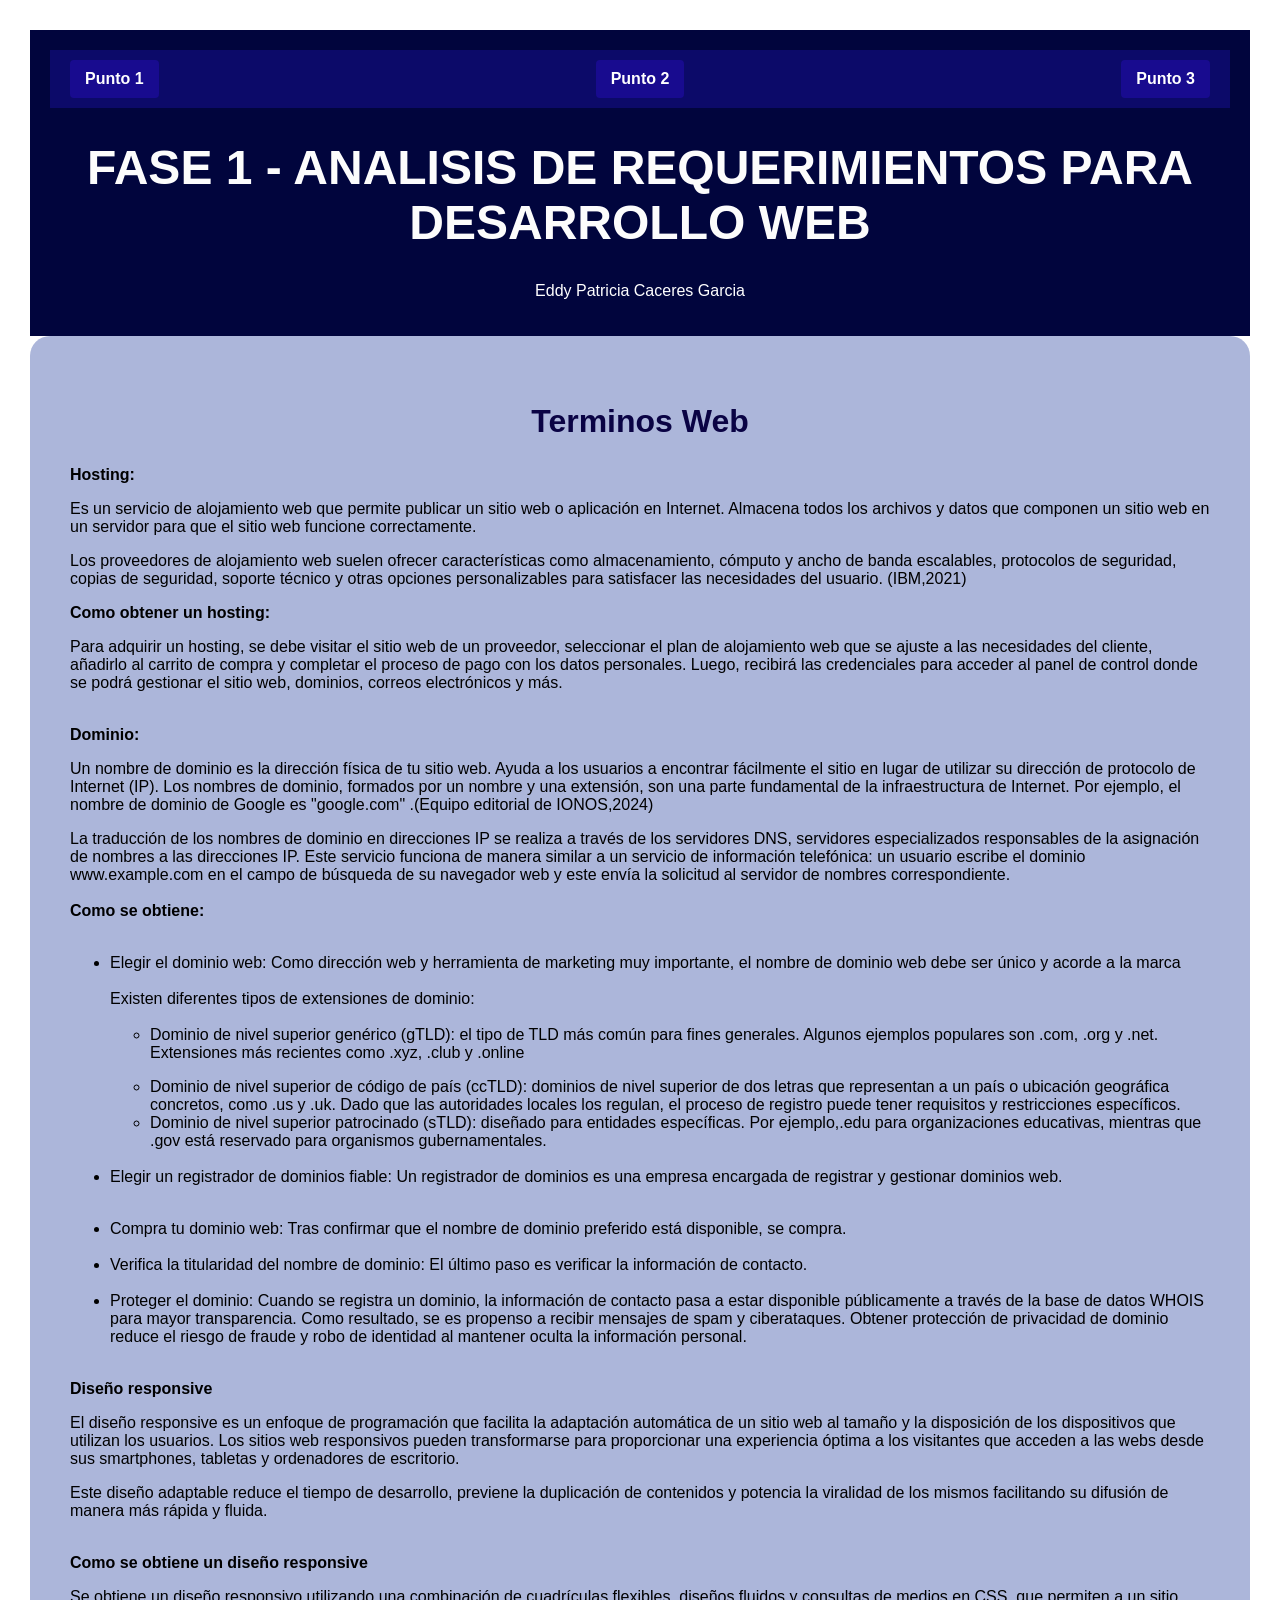
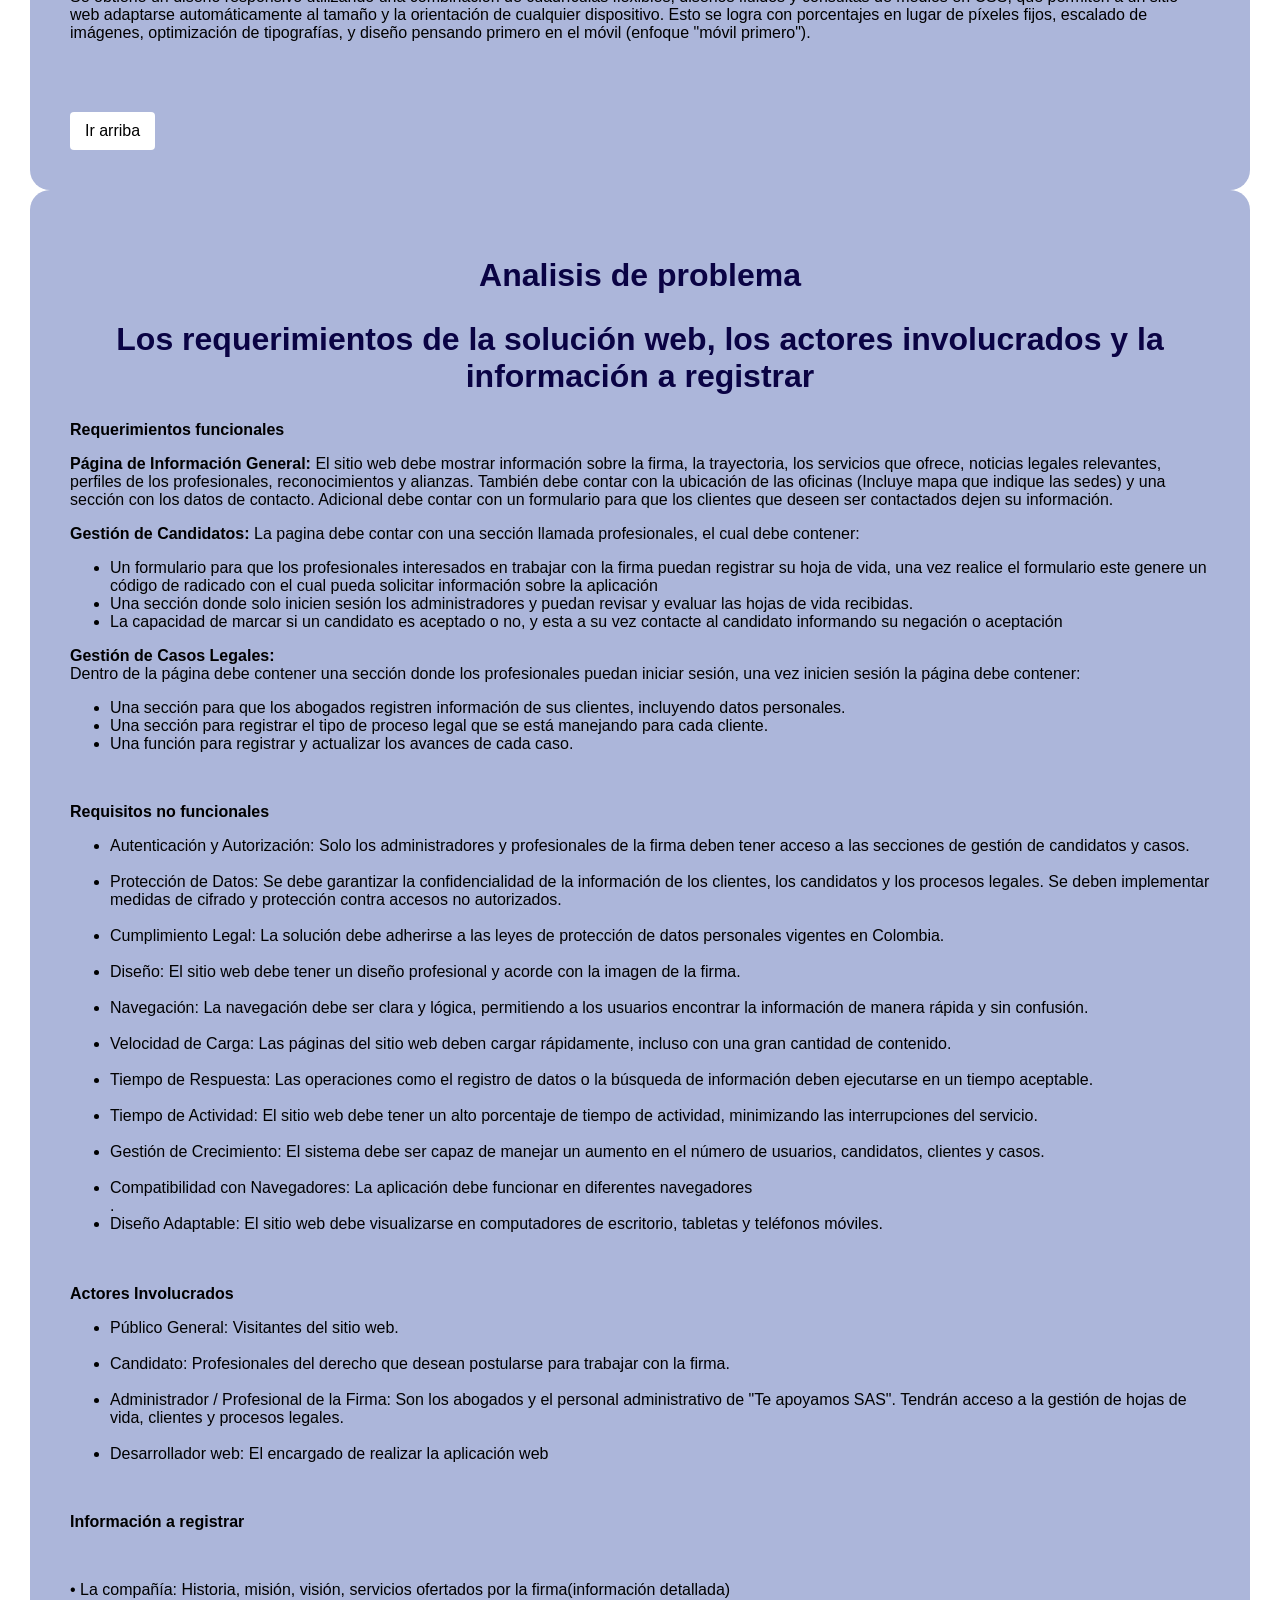
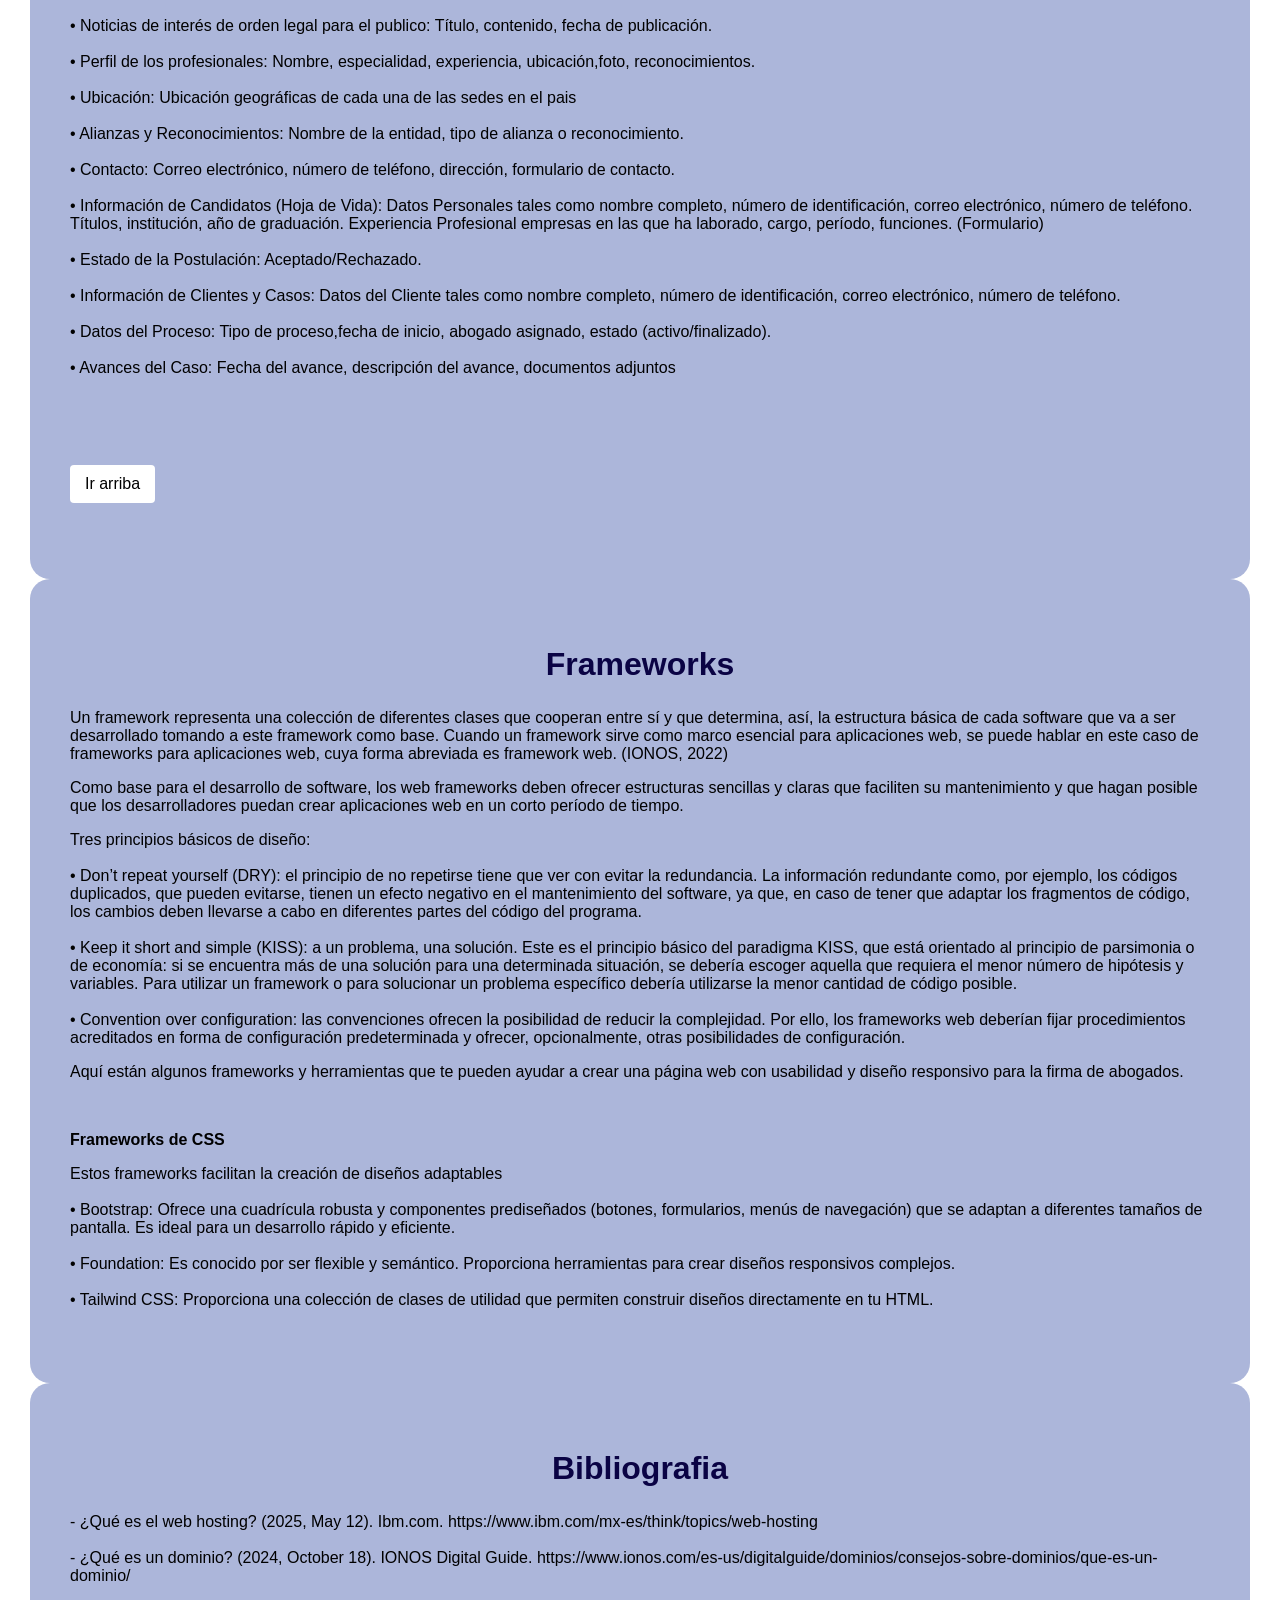
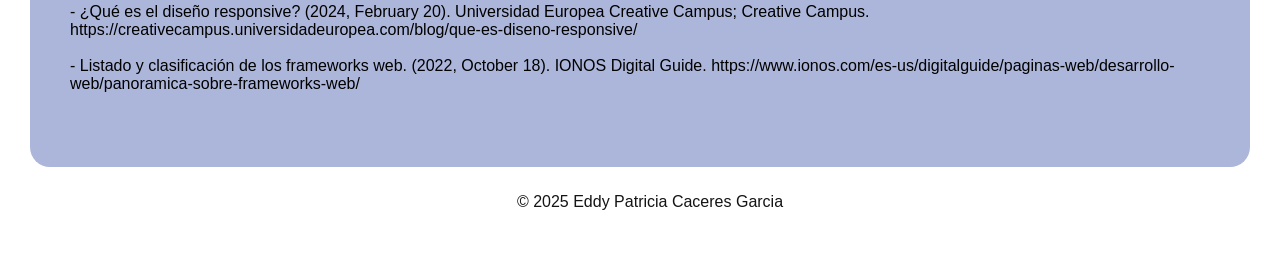
==== commit 30d94c38: "bibliografia" ====
--- a/index.html
+++ b/index.html
@@ -1,166 +1,3 @@
-<<<<<<< HEAD:index.html
-<!DOCTYPE html>
-<html lang="es">
-<head>
-    <meta charset="UTF-8">
-    <meta name="viewport" content="width=device-width, initial-scale=1.0">
-    <title>FASE 1</title>
-    
-    <link rel="stylesheet" href="styles.css">
-   
-</head>
-<body>
-
-    <!-- Header -->
-    <header>
-        <div class="navbar">
-            <a href="#punto1">
-                Punto 1
-            </a>
-            <a href="#punto2">
-                Punto 2
-            </a>
-            <a href="#punto3">
-                Punto 3
-            </a>
-        </div>
-        </div>
-        <h1> FASE 1 - ANALISIS DE REQUERIMIENTOS PARA DESARROLLO WEB</h1>
-        <p>Eddy Patricia Caceres Garcia </p>
-    </header>
-
-    <div class="container">
-    <!-- About Section -->
-    <section id="punto1">
-        <article>
-            <h2>Terminos Web</h2>
-             <h3><b>Hosting:</b></h3>
-            <p>Es un servicio de alojamiento web que permite publicar un sitio web o aplicación en Internet. Almacena todos los archivos y datos que componen un sitio web en un servidor para que el sitio web funcione correctamente.<br></p>
-            <p>Los proveedores de alojamiento web suelen ofrecer características como almacenamiento, cómputo y ancho de banda escalables, protocolos de seguridad, copias de seguridad, soporte técnico y otras opciones personalizables para satisfacer las necesidades del usuario. (IBM,2021)<br>
-            <p><b>Como obtener un hosting:</b><br></p>
-            Para adquirir un hosting, se debe visitar el sitio web de un proveedor, seleccionar el plan de alojamiento web que se ajuste a las necesidades del cliente, añadirlo al carrito de compra y completar el proceso de pago con los datos personales. Luego, recibirá las credenciales para acceder al panel de control donde se podrá gestionar el sitio web, dominios, correos electrónicos y más.<br><br></p>
-
-            <h3><b>Dominio:</b></h3> 
-            <p>Un nombre de dominio es la dirección física de tu sitio web. Ayuda a los usuarios a encontrar fácilmente el sitio en lugar de utilizar su dirección de protocolo de Internet (IP). Los nombres de dominio, formados por un nombre y una extensión, son una parte fundamental de la infraestructura de Internet.  Por ejemplo, el nombre de dominio de Google es "google.com" .(Equipo editorial de IONOS,2024)<br></p>
-            <p>La traducción de los nombres de dominio en direcciones IP se realiza a través de los servidores DNS, servidores especializados responsables de la asignación de nombres a las direcciones IP. Este servicio funciona de manera similar a un servicio de información telefónica: un usuario escribe el dominio www.example.com en el campo de búsqueda de su navegador web y este envía la solicitud al servidor de nombres correspondiente. <br><br>
-            <b>Como se obtiene:</b><br><br></p>
-            <ul>
-            <li>Elegir el dominio web: Como dirección web y herramienta de marketing muy importante, el nombre de dominio web debe ser único y acorde a la marca<br><br></li>
-            Existen diferentes tipos de extensiones de dominio:<br><br>
-                <ul>
-                <li>Dominio de nivel superior genérico (gTLD): el tipo de TLD más común para fines generales. Algunos ejemplos populares son .com, .org y .net. Extensiones más recientes como .xyz, .club y .online <br></p></li>
-                <li>Dominio de nivel superior de código de país (ccTLD): dominios de nivel superior de dos letras que representan a un país o ubicación geográfica concretos, como .us y .uk. Dado que las autoridades locales los regulan, el proceso de registro puede tener requisitos y restricciones específicos.<br></li>
-                <li>Dominio de nivel superior patrocinado (sTLD): diseñado para entidades específicas. Por ejemplo,.edu para organizaciones educativas, mientras que .gov está reservado para organismos gubernamentales.<br><br></li>
-                </ul>
-            <li>Elegir un registrador de dominios fiable: Un registrador de dominios es una empresa encargada de registrar y gestionar dominios web.<br><br></p></li>
-            <li>Compra tu dominio web: Tras confirmar que el nombre de dominio preferido está disponible, se compra.<br><br></li>
-            <li>Verifica la titularidad del nombre de dominio: El último paso es verificar la información de contacto.<br><br></li>
-            <li>Proteger el dominio: Cuando se registra un dominio, la información de contacto pasa a estar disponible públicamente a través de la base de datos WHOIS para mayor transparencia. Como resultado, se es propenso a recibir mensajes de spam y ciberataques. Obtener protección de privacidad de dominio reduce el riesgo de fraude y robo de identidad al mantener oculta la información personal.<br><br></li>
-            </ul>
-
-             <h3><b>Diseño responsive</b> <br></h3>
-            <p>El diseño responsive es un enfoque de programación que facilita la adaptación automática de un sitio web al tamaño y la disposición de los dispositivos que utilizan los usuarios. Los sitios web responsivos pueden transformarse para proporcionar una experiencia óptima a los visitantes que acceden a las webs desde sus smartphones, tabletas y ordenadores de escritorio.<br></p>
-
-            <p>Este diseño adaptable reduce el tiempo de desarrollo, previene la duplicación de contenidos y potencia la viralidad de los mismos facilitando su difusión de manera más rápida y fluida.<br><br></p>
-            <p><b>Como se obtiene un diseño responsive</b><br></p>
-            Se obtiene un diseño responsivo utilizando una combinación de cuadrículas flexibles, diseños fluidos y consultas de medios en CSS, que permiten a un sitio web adaptarse automáticamente al tamaño y la orientación de cualquier dispositivo. Esto se logra con porcentajes en lugar de píxeles fijos, escalado de imágenes, optimización de tipografías, y diseño pensando primero en el móvil (enfoque "móvil primero"). <br><br><br><br></p>
-            </p>
-        </article>
-    <a href ="#"> Ir arriba </ href> </a>
-            
-    </section>
-    </div>
-    <!-- Portfolio Section -->
-    <div class="container">
-    <section id="punto2">
-        <article>
-            <h2>Analisis de problema</h2>
-            <h2> Los requerimientos de la solución web, los actores involucrados y la información a registrar</h2>
-            <h3>Requerimientos funcionales</h3>
-            <p><b>Página de Información General:</b> El sitio web debe mostrar información sobre la firma, la trayectoria, los servicios que ofrece, noticias legales relevantes, perfiles de los profesionales, reconocimientos y alianzas. También debe contar con la ubicación de las oficinas (Incluye mapa que indique las sedes) y una sección con los datos de contacto. Adicional debe contar con un formulario para que los clientes que deseen ser contactados dejen su información.</p>
-            <p><b>Gestión de Candidatos: </b>La pagina debe contar con una sección llamada profesionales, el cual debe contener: <br>
-            <ul>
-                <li>Un formulario para que los profesionales interesados en trabajar con la firma puedan registrar su hoja de vida, una vez realice el formulario este genere un código de radicado con el cual pueda solicitar información sobre la aplicación<br></li>
-                <li>Una sección donde solo inicien sesión los administradores y puedan revisar y evaluar las hojas de vida recibidas.<br></li>
-                <li> La capacidad de marcar si un candidato es aceptado o no, y esta a su vez contacte al candidato informando su negación o aceptación</p></li>
-            </ul>
-
-            <p><b>Gestión de Casos Legales:</b><br>
-            Dentro de la página debe contener una sección donde los profesionales puedan iniciar sesión, una vez inicien sesión la página debe contener:<br>
-            <ul>
-                <li>Una sección para que los abogados registren información de sus clientes, incluyendo datos personales.<br></li>
-                <li>Una sección para registrar el tipo de proceso legal que se está manejando para cada cliente.</li>
-                <li>Una función para registrar y actualizar los avances de cada caso.</p><br></li></ul>
-
-            <h3><b></b>Requisitos no funcionales</h3>
-            <ul>
-                <li>Autenticación y Autorización: Solo los administradores y profesionales de la firma deben tener acceso a las secciones de gestión de candidatos y casos.</li><br>
-                <li>Protección de Datos: Se debe garantizar la confidencialidad de la información de los clientes, los candidatos y los procesos legales. Se deben implementar medidas de cifrado y protección contra accesos no autorizados.</li><br>
-                <li>Cumplimiento Legal: La solución debe adherirse a las leyes de protección de datos personales vigentes en Colombia.</li><br>
-                <li>Diseño: El sitio web debe tener un diseño profesional y acorde con la imagen de la firma.</li><br>
-                <li>Navegación: La navegación debe ser clara y lógica, permitiendo a los usuarios encontrar la información de manera rápida y sin confusión.</li><br>
-                <li>Velocidad de Carga: Las páginas del sitio web deben cargar rápidamente, incluso con una gran cantidad de contenido.</li><br>
-                <li>Tiempo de Respuesta: Las operaciones como el registro de datos o la búsqueda de información deben ejecutarse en un tiempo aceptable.</li><br>
-                <li>Tiempo de Actividad: El sitio web debe tener un alto porcentaje de tiempo de actividad, minimizando las interrupciones del servicio.</li><br>
-                <li>Gestión de Crecimiento: El sistema debe ser capaz de manejar un aumento en el número de usuarios, candidatos, clientes y casos.</li><br>
-                <li>Compatibilidad con Navegadores: La aplicación debe funcionar en diferentes navegadores</li>.<br>
-                <li>Diseño Adaptable: El sitio web debe visualizarse en computadores de escritorio, tabletas y teléfonos móviles.</li><br><br>
-            </ul>
-            <h3><b>Actores Involucrados</b></h3>
-            <ul><li>Público General: Visitantes del sitio web.</li> <br>
-            <li>Candidato: Profesionales del derecho que desean postularse para trabajar con la firma.</li><br>
-            <li>Administrador / Profesional de la Firma: Son los abogados y el personal administrativo de "Te apoyamos SAS". Tendrán acceso a la gestión de hojas de vida, clientes y procesos legales.</li><br>
-            <li>Desarrollador web: El encargado de realizar la aplicación web</li></ul><br>
-            <h3>Información a registrar</h3><br>
-            <p>•	La compañía: Historia, misión, visión, servicios ofertados por la firma(información detallada)<br><br>
-            •	Noticias de interés de orden legal para el publico: Título, contenido, fecha de publicación.<br><br>
-            •	Perfil de los profesionales: Nombre, especialidad, experiencia, ubicación,foto, reconocimientos.<br><br>
-            •	Ubicación: Ubicación geográficas de cada una de las sedes en el pais<br><br>
-            •	Alianzas y Reconocimientos: Nombre de la entidad, tipo de alianza o reconocimiento.<br><br>
-            •	Contacto: Correo electrónico, número de teléfono, dirección, formulario de contacto.<br><br>
-            •	 Información de Candidatos (Hoja de Vida): Datos Personales tales como nombre completo, número de identificación, correo electrónico, número de teléfono. Títulos, institución, año de graduación. Experiencia Profesional empresas en las que ha laborado, cargo, período, funciones. (Formulario)<br><br>
-            •	Estado de la Postulación: Aceptado/Rechazado.<br><br>
-            •	 Información de Clientes y Casos: Datos del Cliente tales como nombre completo, número de identificación, correo electrónico, número de teléfono.<br><br>
-            •	Datos del Proceso: Tipo de proceso,fecha de inicio, abogado asignado, estado (activo/finalizado).<br><br>
-            •	Avances del Caso: Fecha del avance, descripción del avance, documentos adjuntos </p><br><br>
-            <br><br>
-            <a href ="#"> Ir arriba </ href> </a>
-            <br><br><br>
-
-        </article>
-    </section>
-    </div>
-    <div class="container">
-    <section id="punto3">
-        <article>
-            <h2> Frameworks </h2>
-            <p>Un framework representa una colección de diferentes clases que cooperan entre sí y que determina, así, la estructura básica de cada software que va a ser desarrollado tomando a este framework como base. Cuando un framework sirve como marco esencial para aplicaciones web, se puede hablar en este caso de frameworks para aplicaciones web, cuya forma abreviada es framework web. (IONOS, 2022)</p>
-            <p>Como base para el desarrollo de software, los web frameworks deben ofrecer estructuras sencillas y claras que faciliten su mantenimiento y que hagan posible que los desarrolladores puedan crear aplicaciones web en un corto período de tiempo. </p>
-            <p>Tres principios básicos de diseño:<br><br>
-            •	Don’t repeat yourself (DRY): el principio de no repetirse tiene que ver con evitar la redundancia. La información redundante como, por ejemplo, los códigos duplicados, que pueden evitarse, tienen un efecto negativo en el mantenimiento del software, ya que, en caso de tener que adaptar los fragmentos de código, los cambios deben llevarse a cabo en diferentes partes del código del programa.<br><br>
-            •	Keep it short and simple (KISS): a un problema, una solución. Este es el principio básico del paradigma KISS, que está orientado al principio de parsimonia o de economía: si se encuentra más de una solución para una determinada situación, se debería escoger aquella que requiera el menor número de hipótesis y variables. Para utilizar un framework o para solucionar un problema específico debería utilizarse la menor cantidad de código posible.<br><br>
-            •	Convention over configuration: las convenciones ofrecen la posibilidad de reducir la complejidad. Por ello, los frameworks web deberían fijar procedimientos acreditados en forma de configuración predeterminada y ofrecer, opcionalmente, otras posibilidades de configuración.</p>
-            <p>Aquí están algunos frameworks y herramientas que te pueden ayudar a crear una página web con usabilidad y diseño responsivo para la firma de abogados.</p><br>
-            <h3>Frameworks de CSS</h3>
-            <p>Estos frameworks facilitan la creación de diseños adaptables <br><br>
-            •	Bootstrap: Ofrece una cuadrícula robusta y componentes prediseñados (botones, formularios, menús de navegación) que se adaptan a diferentes tamaños de pantalla. Es ideal para un desarrollo rápido y eficiente.<br><br>
-            •	Foundation: Es conocido por ser flexible y semántico. Proporciona herramientas para crear diseños responsivos complejos.<br><br>
-            •	Tailwind CSS: Proporciona una colección de clases de utilidad que permiten construir diseños directamente en tu HTML. </p><br>
-
-
-        </article>
-    </section>
-    </div>
-    </body>
-    <!-- Footer -->
-    <footer>
-        <p>&copy; 2025 Eddy Patricia Caceres Garcia</p>
-    </footer>
-
-</body>
-</html>
-
-=======
 <!DOCTYPE html>
 <html lang="es">
 <head>
@@ -308,9 +145,20 @@
             •	Bootstrap: Ofrece una cuadrícula robusta y componentes prediseñados (botones, formularios, menús de navegación) que se adaptan a diferentes tamaños de pantalla. Es ideal para un desarrollo rápido y eficiente.<br><br>
             •	Foundation: Es conocido por ser flexible y semántico. Proporciona herramientas para crear diseños responsivos complejos.<br><br>
             •	Tailwind CSS: Proporciona una colección de clases de utilidad que permiten construir diseños directamente en tu HTML. </p><br>
+        </article>
+    </section>
+    </div>
+     <div class="container">
+    <section id="punto3">
+        <article>
+            <h2>Bibliografia</h2>
+            <p>- ¿Qué es el web hosting? (2025, May 12). Ibm.com. https://www.ibm.com/mx-es/think/topics/web-hosting<br><br>
+            - ¿Qué es un dominio? (2024, October 18). IONOS Digital Guide. https://www.ionos.com/es-us/digitalguide/dominios/consejos-sobre-dominios/que-es-un-dominio/<br><br>
+            - ¿Qué es el diseño responsive? (2024, February 20). Universidad Europea Creative Campus; Creative Campus. https://creativecampus.universidadeuropea.com/blog/que-es-diseno-responsive/<br><br>
+            - Listado y clasificación de los frameworks web. (2022, October 18). IONOS Digital Guide. https://www.ionos.com/es-us/digitalguide/paginas-web/desarrollo-web/panoramica-sobre-frameworks-web/<br><br>
+            </p>
+        </article>
 
-
-        </article>
     </section>
     </div>
     </body>
@@ -321,4 +169,3 @@
 
 </body>
 </html>
->>>>>>> 90648e4 (Cambio nombre):Fase1/index.html
